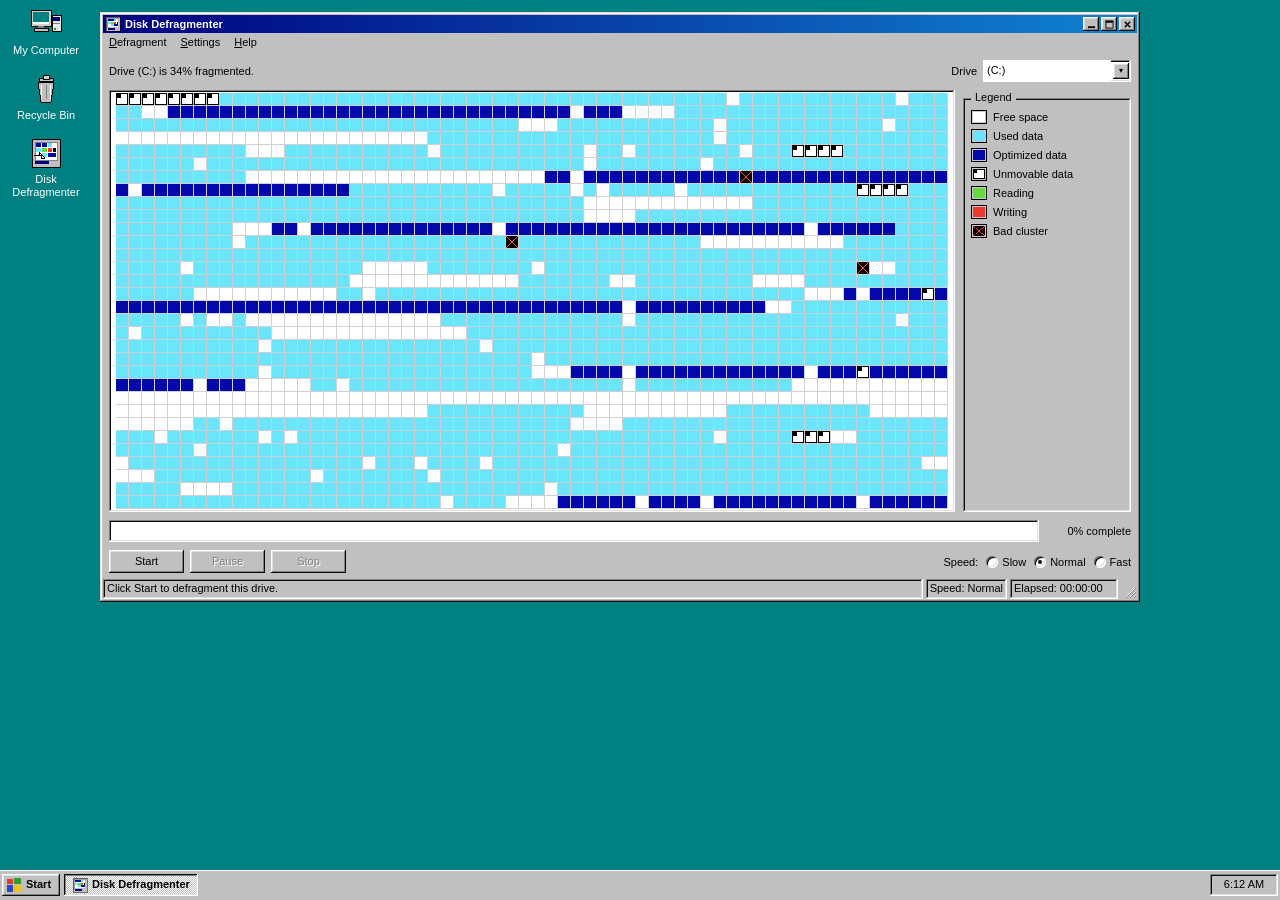
==== index.html @ 98533054 "Add the fake Windows 98 Disk Defragmenter. Static index, stylesheet, and script copied as-is so GitH" ====
<!DOCTYPE html>
<html lang="en">
<head>
  <meta charset="utf-8">
  <meta name="viewport" content="width=device-width, initial-scale=1">
  <title>Disk Defragmenter</title>
  <link rel="icon" href="data:image/svg+xml,%3Csvg xmlns='http://www.w3.org/2000/svg' viewBox='0 0 16 16'%3E%3Crect width='16' height='16' fill='%23000080'/%3E%3Crect x='1' y='1' width='6' height='6' fill='%236ae5fb'/%3E%3Crect x='9' y='1' width='6' height='6' fill='%230208aa'/%3E%3Crect x='1' y='9' width='6' height='6' fill='%2364d940'/%3E%3Crect x='9' y='9' width='6' height='6' fill='%23ea3a2e'/%3E%3C/svg%3E">
  <link rel="stylesheet" href="styles.css">
</head>
<body>
  <svg xmlns="http://www.w3.org/2000/svg" style="display:none" aria-hidden="true">
    <symbol id="i-pc" viewBox="0 0 32 32">
      <rect x="1" y="2" width="20" height="16" fill="#d4d0c8" stroke="#000" stroke-width="1"/>
      <rect x="3" y="4" width="16" height="10" fill="#008080"/>
      <rect x="3" y="14" width="16" height="2" fill="#fff"/>
      <rect x="8" y="18" width="6" height="2" fill="#808080"/>
      <rect x="4" y="20" width="14" height="3" fill="#c0c0c0" stroke="#000" stroke-width="1"/>
      <rect x="22" y="7" width="9" height="16" fill="#e4e4e4" stroke="#000" stroke-width="1"/>
      <rect x="23" y="9" width="7" height="4" fill="#000080"/>
      <rect x="23" y="15" width="7" height="1" fill="#808080"/>
      <rect x="23" y="17" width="7" height="1" fill="#fff"/>
      <rect x="24" y="20" width="2" height="2" fill="#18a018"/>
    </symbol>
    <symbol id="i-bin" viewBox="0 0 32 32">
      <rect x="9" y="5" width="14" height="3" fill="#c0c0c0" stroke="#000" stroke-width="1"/>
      <rect x="13" y="2" width="6" height="4" fill="#d4d0c8" stroke="#000" stroke-width="1"/>
      <path d="M8 9 H24 L21 29 H11 Z" fill="#c0c0c0" stroke="#000" stroke-width="1"/>
      <path d="M12 12 L11.2 26" stroke="#fff" stroke-width="1"/>
      <path d="M16 12 L16 26" stroke="#808080" stroke-width="1"/>
      <path d="M20 12 L20.8 26" stroke="#fff" stroke-width="1"/>
    </symbol>
    <symbol id="i-defrag" viewBox="0 0 32 32">
      <rect x="2" y="2" width="28" height="28" fill="#c0c0c0" stroke="#000" stroke-width="1"/>
      <rect x="5" y="5" width="22" height="18" fill="#fff" stroke="#808080" stroke-width="1"/>
      <rect x="6" y="6" width="5" height="4" fill="#0208aa"/>
      <rect x="12" y="6" width="5" height="4" fill="#0208aa"/>
      <rect x="18" y="6" width="4" height="4" fill="#6ae5fb"/>
      <rect x="23" y="6" width="3" height="4" fill="#fff"/>
      <rect x="6" y="11" width="5" height="4" fill="#6ae5fb"/>
      <rect x="12" y="11" width="5" height="4" fill="#64d940"/>
      <rect x="18" y="11" width="4" height="4" fill="#ea3a2e"/>
      <rect x="23" y="11" width="3" height="4" fill="#000"/>
      <rect x="6" y="16" width="5" height="4" fill="#fff"/>
      <rect x="12" y="16" width="5" height="4" fill="#6ae5fb"/>
      <rect x="18" y="16" width="8" height="4" fill="#0208aa"/>
      <rect x="5" y="24" width="14" height="3" fill="#000080"/>
    </symbol>
    <symbol id="i-defrag-link" viewBox="0 0 32 32">
      <use href="#i-defrag"/>
      <path d="M4 18 H11 V21 H15 L9 15 V18 H4 Z" fill="#fff" stroke="#000" stroke-width="1" stroke-linejoin="round"/>
    </symbol>
    <symbol id="i-floppy" viewBox="0 0 32 32">
      <rect x="6" y="3" width="20" height="26" fill="#d8d4c8" stroke="#000" stroke-width="1"/>
      <rect x="8" y="5" width="16" height="8" fill="#9aa0a8" stroke="#000" stroke-width="1"/>
      <rect x="14" y="6" width="4" height="5" fill="#c0c0c0"/>
      <rect x="8" y="16" width="16" height="10" fill="#f4f4f4" stroke="#808080" stroke-width="1"/>
      <rect x="11" y="19" width="10" height="2" fill="#000080"/>
    </symbol>
    <symbol id="i-hdd" viewBox="0 0 32 32">
      <rect x="4" y="8" width="24" height="16" fill="#d8d4c8" stroke="#000" stroke-width="1"/>
      <rect x="6" y="10" width="14" height="8" fill="#efefef" stroke="#808080" stroke-width="1"/>
      <rect x="8" y="12" width="8" height="2" fill="#000080"/>
      <rect x="22" y="12" width="3" height="3" fill="#18a018" stroke="#000" stroke-width="1"/>
      <rect x="6" y="20" width="20" height="1" fill="#fff"/>
    </symbol>
    <symbol id="i-start" viewBox="0 0 18 18">
      <rect x="1" y="2" width="7" height="6" fill="#e23b32"/>
      <rect x="9" y="1" width="8" height="7" fill="#2f9e32"/>
      <rect x="1" y="9" width="7" height="8" fill="#2a46c8"/>
      <rect x="9" y="9" width="8" height="8" fill="#f0c31f"/>
    </symbol>
    <symbol id="i-shut" viewBox="0 0 16 16">
      <rect x="1" y="2" width="14" height="10" fill="#c0c0c0" stroke="#000" stroke-width="1"/>
      <rect x="3" y="4" width="10" height="6" fill="#000080"/>
      <rect x="5" y="12" width="6" height="1" fill="#000"/>
      <rect x="3" y="13" width="10" height="2" fill="#808080" stroke="#000" stroke-width="1"/>
    </symbol>
    <symbol id="g-min" viewBox="0 0 10 10">
      <rect x="1" y="7" width="8" height="2" fill="#000"/>
    </symbol>
    <symbol id="g-max" viewBox="0 0 10 10">
      <rect x="1" y="1" width="8" height="8" fill="none" stroke="#000" stroke-width="1"/>
      <rect x="1" y="1" width="8" height="2" fill="#000"/>
    </symbol>
    <symbol id="g-restore" viewBox="0 0 10 10">
      <rect x="3" y="1" width="6" height="6" fill="#c0c0c0" stroke="#000" stroke-width="1"/>
      <rect x="3" y="1" width="6" height="2" fill="#000"/>
      <rect x="1" y="3" width="6" height="6" fill="#c0c0c0" stroke="#000" stroke-width="1"/>
      <rect x="1" y="3" width="6" height="2" fill="#000"/>
    </symbol>
    <symbol id="g-close" viewBox="0 0 10 10">
      <path d="M2 2 L8 8 M8 2 L2 8" stroke="#000" stroke-width="1.6" fill="none"/>
    </symbol>
  </svg>

  <div class="desktop" id="desktop">
    <div class="icons" id="icons">
      <button type="button" class="icon" data-icon="pc">
        <svg class="ico ico-lg" aria-hidden="true"><use href="#i-pc"/></svg>
        <span>My Computer</span>
      </button>
      <button type="button" class="icon" data-icon="bin">
        <svg class="ico ico-lg" aria-hidden="true"><use href="#i-bin"/></svg>
        <span>Recycle Bin</span>
      </button>
      <button type="button" class="icon" data-icon="defrag">
        <svg class="ico ico-lg" aria-hidden="true"><use href="#i-defrag-link"/></svg>
        <span>Disk Defragmenter</span>
      </button>
    </div>

    <section class="window active" id="winDefrag" aria-labelledby="titleText">
      <div class="title-bar" id="titleBar">
        <button type="button" class="title-icon" id="sysBtn" aria-label="System menu" aria-haspopup="menu" aria-expanded="false">
          <svg class="ico ico-sm" aria-hidden="true"><use href="#i-defrag"/></svg>
        </button>
        <div class="title-text" id="titleText">Disk Defragmenter</div>
        <div class="title-controls">
          <button type="button" class="title-btn" id="btnMin" aria-label="Minimize">
            <svg aria-hidden="true"><use href="#g-min"/></svg>
          </button>
          <button type="button" class="title-btn" id="btnMax" aria-label="Maximize">
            <svg id="glyphMax" aria-hidden="true"><use href="#g-max"/></svg>
            <svg id="glyphRestore" hidden aria-hidden="true"><use href="#g-restore"/></svg>
          </button>
          <button type="button" class="title-btn" id="btnClose" aria-label="Close">
            <svg aria-hidden="true"><use href="#g-close"/></svg>
          </button>
        </div>
      </div>
      <div class="menu-pop sys-menu" id="sysMenu" role="menu" hidden>
        <button type="button" role="menuitem" id="sysRestore" data-action="sys-restore" disabled>Restore</button>
        <button type="button" role="menuitem" disabled>Move</button>
        <button type="button" role="menuitem" disabled>Size</button>
        <button type="button" role="menuitem" data-action="sys-min">Minimize</button>
        <button type="button" role="menuitem" id="sysMax" data-action="sys-max">Maximize</button>
        <div class="menu-sep" role="separator"></div>
        <button type="button" role="menuitem" data-action="sys-close"><span class="acc">C</span>lose</button>
      </div>

      <div class="menu-bar">
        <div class="menu">
          <button type="button" class="menu-btn" id="menuDefrag" aria-expanded="false" aria-haspopup="menu"><span class="acc">D</span>efragment</button>
          <div class="menu-pop" role="menu" hidden>
            <button type="button" role="menuitem" id="mStart" data-action="start">Start</button>
            <button type="button" role="menuitem" id="mPause" data-action="pause" disabled>Pause</button>
            <button type="button" role="menuitem" id="mStop" data-action="stop" disabled>Stop</button>
            <div class="menu-sep" role="separator"></div>
            <button type="button" role="menuitem" data-action="exit">Exit</button>
          </div>
        </div>
        <div class="menu">
          <button type="button" class="menu-btn" id="menuSettings" aria-expanded="false" aria-haspopup="menu"><span class="acc">S</span>ettings</button>
          <div class="menu-pop" role="menu" hidden>
            <div class="menu-subwrap">
              <button type="button" class="submenu-item" aria-haspopup="menu">Speed<span class="arrow" aria-hidden="true">&#9654;</span></button>
              <div class="menu-pop submenu" role="menu" hidden>
                <button type="button" role="menuitemradio" data-speed="slow" aria-checked="false"><span class="mark" aria-hidden="true">&#10003;</span>Slow</button>
                <button type="button" role="menuitemradio" data-speed="normal" aria-checked="true"><span class="mark on" aria-hidden="true">&#10003;</span>Normal</button>
                <button type="button" role="menuitemradio" data-speed="fast" aria-checked="false"><span class="mark" aria-hidden="true">&#10003;</span>Fast</button>
              </div>
            </div>
            <div class="menu-sep" role="separator"></div>
            <button type="button" role="menuitem" id="mNew" data-action="new-map">New random layout</button>
          </div>
        </div>
        <div class="menu">
          <button type="button" class="menu-btn" id="menuHelp" aria-expanded="false" aria-haspopup="menu"><span class="acc">H</span>elp</button>
          <div class="menu-pop" role="menu" hidden>
            <button type="button" role="menuitem" data-action="about">About Disk Defragmenter...</button>
          </div>
        </div>
      </div>

      <div class="client">
        <div class="info-row">
          <div id="fragLine">Drive (C:) is --% fragmented.</div>
          <div class="drive-pick">
            <span class="drive-label">Drive</span>
            <div class="combo" id="driveCombo">
              <div class="combo-value" id="driveValue">(C:)</div>
              <button type="button" class="combo-btn" id="driveBtn" aria-haspopup="listbox" aria-expanded="false" aria-label="Select drive">&#9662;</button>
              <div class="combo-pop" id="drivePop" role="listbox" hidden>
                <button type="button" role="option" data-drive="A">3½ Floppy (A:)</button>
                <button type="button" role="option" data-drive="C" aria-selected="true">(C:)</button>
                <button type="button" role="option" data-drive="D">(D:)</button>
              </div>
            </div>
          </div>
        </div>

        <div class="map-row">
          <div class="map-well" id="mapWell">
            <canvas id="map" width="512" height="256" role="img" aria-label="Simulated cluster map. Colors match the legend. No real disk is shown."></canvas>
          </div>
          <fieldset class="group legend">
            <legend>Legend</legend>
            <div class="legend-item"><canvas class="swatch" data-state="free" width="16" height="14"></canvas><span>Free space</span></div>
            <div class="legend-item"><canvas class="swatch" data-state="used" width="16" height="14"></canvas><span>Used data</span></div>
            <div class="legend-item"><canvas class="swatch" data-state="opt" width="16" height="14"></canvas><span>Optimized data</span></div>
            <div class="legend-item"><canvas class="swatch" data-state="unmov" width="16" height="14"></canvas><span>Unmovable data</span></div>
            <div class="legend-item"><canvas class="swatch" data-state="read" width="16" height="14"></canvas><span>Reading</span></div>
            <div class="legend-item"><canvas class="swatch" data-state="write" width="16" height="14"></canvas><span>Writing</span></div>
            <div class="legend-item"><canvas class="swatch" data-state="bad" width="16" height="14"></canvas><span>Bad cluster</span></div>
          </fieldset>
        </div>

        <div class="progress-row">
          <div class="progress-well" aria-hidden="true">
            <div class="progress-clip" id="progressClip">
              <div class="progress-chunks"></div>
            </div>
          </div>
          <div id="pct">0% complete</div>
        </div>

        <div class="controls">
          <button type="button" class="cmd" id="btnStart">Start</button>
          <button type="button" class="cmd" id="btnPause" disabled>Pause</button>
          <button type="button" class="cmd" id="btnStop" disabled>Stop</button>
          <div class="speed" role="radiogroup" aria-label="Speed">
            <span>Speed:</span>
            <label><input type="radio" name="speed" value="slow">Slow</label>
            <label><input type="radio" name="speed" value="normal" checked>Normal</label>
            <label><input type="radio" name="speed" value="fast">Fast</label>
          </div>
        </div>
      </div>

      <div class="status-bar">
        <div class="status-field status-main" id="statusText">Click Start to defragment this drive.</div>
        <div class="status-field" id="speedText">Speed: Normal</div>
        <div class="status-field elapsed" id="elapsedText">Elapsed: 00:00:00</div>
        <div class="resize-grip" id="grip" title="Resize" aria-hidden="true">
          <svg viewBox="0 0 12 12" width="12" height="12">
            <path d="M11 1 L1 11 M11 5 L5 11 M11 9 L9 11" stroke="#808080" fill="none"/>
            <path d="M10 1 L1 10 M10 5 L5 10 M10 9 L9 10" stroke="#fff" fill="none"/>
          </svg>
        </div>
      </div>
    </section>

    <section class="window" id="winPc" hidden aria-labelledby="pcTitle">
      <div class="title-bar" id="pcTitleBar">
        <svg class="ico ico-sm" aria-hidden="true"><use href="#i-pc"/></svg>
        <div class="title-text" id="pcTitle">My Computer</div>
        <div class="title-controls">
          <button type="button" class="title-btn" id="pcMin" aria-label="Minimize">
            <svg aria-hidden="true"><use href="#g-min"/></svg>
          </button>
          <button type="button" class="title-btn" disabled aria-label="Maximize">
            <svg aria-hidden="true"><use href="#g-max"/></svg>
          </button>
          <button type="button" class="title-btn" id="pcClose" aria-label="Close">
            <svg aria-hidden="true"><use href="#g-close"/></svg>
          </button>
        </div>
      </div>
      <div class="menu-bar">
        <div class="menu">
          <button type="button" class="menu-btn" aria-expanded="false" aria-haspopup="menu"><span class="acc">F</span>ile</button>
          <div class="menu-pop" role="menu" hidden>
            <button type="button" role="menuitem" data-action="close-pc">Close</button>
          </div>
        </div>
      </div>
      <div class="client">
        <div class="explorer" id="explorer">
          <button type="button" class="drive" data-drive-open="A">
            <svg class="ico ico-lg" aria-hidden="true"><use href="#i-floppy"/></svg>
            <span>3½ Floppy (A:)</span>
          </button>
          <button type="button" class="drive" data-drive-open="C">
            <svg class="ico ico-lg" aria-hidden="true"><use href="#i-hdd"/></svg>
            <span>(C:)</span>
          </button>
          <button type="button" class="drive" data-drive-open="D">
            <svg class="ico ico-lg" aria-hidden="true"><use href="#i-hdd"/></svg>
            <span>(D:)</span>
          </button>
        </div>
      </div>
      <div class="status-bar">
        <div class="status-field status-main">3 object(s)</div>
        <div class="status-field">My Computer</div>
      </div>
    </section>

    <div class="taskbar">
      <div class="start-anchor">
        <button type="button" id="startBtn" aria-haspopup="menu" aria-expanded="false">
          <svg class="ico ico-sm" aria-hidden="true"><use href="#i-start"/></svg>
          <span>Start</span>
        </button>
        <div class="start-menu" id="startMenu" role="menu" hidden>
          <div class="start-stripe" aria-hidden="true"><span>Windows <strong>98</strong></span></div>
          <div class="start-items">
            <button type="button" data-action="open-defrag">
              <svg class="ico ico-sm" aria-hidden="true"><use href="#i-defrag"/></svg>
              <span>Disk Defragmenter</span>
            </button>
            <div class="menu-sep" role="separator"></div>
            <button type="button" data-action="shutdown">
              <svg class="ico ico-sm" aria-hidden="true"><use href="#i-shut"/></svg>
              <span>Shut Down...</span>
            </button>
          </div>
        </div>
      </div>
      <div class="tasks">
        <button type="button" class="task-btn" id="taskDefrag" aria-pressed="true">
          <svg class="ico ico-sm" aria-hidden="true"><use href="#i-defrag"/></svg>
          <span id="taskDefragLabel">Disk Defragmenter</span>
        </button>
        <button type="button" class="task-btn" id="taskPc" hidden aria-pressed="false">
          <svg class="ico ico-sm" aria-hidden="true"><use href="#i-pc"/></svg>
          <span>My Computer</span>
        </button>
      </div>
      <div class="tray">
        <time id="clock" datetime="">12:00 PM</time>
      </div>
    </div>
  </div>

  <div id="shade" hidden></div>

  <div class="window dialog" id="dlgAbout" role="dialog" aria-modal="true" aria-labelledby="aboutHeading" hidden data-close="ok">
    <div class="title-bar">
      <svg class="ico ico-sm" aria-hidden="true"><use href="#i-defrag"/></svg>
      <div class="title-text" id="aboutHeading">About Disk Defragmenter</div>
      <div class="title-controls">
        <button type="button" class="title-btn" data-dlg-x aria-label="Close">
          <svg aria-hidden="true"><use href="#g-close"/></svg>
        </button>
      </div>
    </div>
    <div class="dialog-body">
      <div class="dialog-row">
        <svg class="ico ico-lg" aria-hidden="true"><use href="#i-defrag"/></svg>
        <div class="about-copy">
          <strong>Disk Defragmenter</strong><br>
          A Windows 98-style toy.<br><br>
          The cluster map is a random picture. Blocks jump around for show. This program does not read or write a disk, and it does not defragment anything.<br><br>
          Toy build 4.10
        </div>
      </div>
      <div class="dialog-actions">
        <button type="button" class="cmd" data-default data-dlg-x>OK</button>
      </div>
    </div>
  </div>

  <div class="window dialog" id="dlgDone" role="dialog" aria-modal="true" aria-labelledby="doneHeading" hidden data-close="ok">
    <div class="title-bar">
      <svg class="ico ico-sm" aria-hidden="true"><use href="#i-defrag"/></svg>
      <div class="title-text" id="doneHeading">Disk Defragmenter</div>
      <div class="title-controls">
        <button type="button" class="title-btn" data-dlg-x aria-label="Close">
          <svg aria-hidden="true"><use href="#g-close"/></svg>
        </button>
      </div>
    </div>
    <div class="dialog-body">
      <div class="dialog-row">
        <svg class="ico ico-lg" aria-hidden="true"><use href="#i-defrag"/></svg>
        <div class="about-copy" id="doneBody">Defragmentation is complete.</div>
      </div>
      <div class="dialog-actions">
        <button type="button" class="cmd" data-default data-dlg-x>OK</button>
      </div>
    </div>
  </div>

  <div class="window dialog" id="dlgMsg" role="dialog" aria-modal="true" aria-labelledby="msgTitle" hidden data-close="ok">
    <div class="title-bar">
      <div class="title-text" id="msgTitle">Disk Defragmenter</div>
      <div class="title-controls">
        <button type="button" class="title-btn" data-dlg-x aria-label="Close">
          <svg aria-hidden="true"><use href="#g-close"/></svg>
        </button>
      </div>
    </div>
    <div class="dialog-body">
      <div class="about-copy" id="msgText"></div>
      <div class="dialog-actions">
        <button type="button" class="cmd" id="msgOk" data-default data-dlg-x>OK</button>
      </div>
    </div>
  </div>

  <div class="window dialog" id="dlgShut" role="dialog" aria-modal="true" aria-labelledby="shutHeading" hidden data-close="cancel">
    <div class="title-bar">
      <div class="title-text" id="shutHeading">Shut Down Windows</div>
      <div class="title-controls">
        <button type="button" class="title-btn" data-dlg-x aria-label="Close">
          <svg aria-hidden="true"><use href="#g-close"/></svg>
        </button>
      </div>
    </div>
    <div class="dialog-body">
      <div>What do you want the computer to do?</div>
      <div class="shut-options">
        <label><input type="radio" name="shut" value="shut" checked>Shut down</label>
        <label><input type="radio" name="shut" value="restart">Restart</label>
        <label><input type="radio" name="shut" value="dos">Restart in MS-DOS mode</label>
      </div>
      <div class="dialog-actions dialog-actions-end">
        <button type="button" class="cmd" id="shutOk" data-default>OK</button>
        <button type="button" class="cmd" data-dlg-x>Cancel</button>
        <button type="button" class="cmd" id="shutHelp">Help</button>
      </div>
    </div>
  </div>

  <div class="safe" id="safe" hidden>
    <div class="safe-card">
      <svg class="safe-logo" viewBox="0 0 36 36" width="48" height="48" aria-hidden="true">
        <rect x="1" y="2" width="15" height="14" fill="#e23b32"/>
        <rect x="18" y="1" width="16" height="15" fill="#2f9e32"/>
        <rect x="1" y="18" width="15" height="16" fill="#2a46c8"/>
        <rect x="18" y="18" width="16" height="16" fill="#f0c31f"/>
      </svg>
      <p class="safe-line">It's now safe to turn off your computer.</p>
      <p class="safe-hint">Click to return to the desktop.</p>
    </div>
  </div>

  <div class="dos" id="dos" hidden tabindex="-1">
    <p>MS-DOS mode is not really here.</p>
    <p></p>
    <p>C:\&gt;<span class="blink">_</span></p>
    <p class="dos-hint">Press any key to return.</p>
  </div>

  <div class="reboot" id="reboot" hidden></div>
  <div id="tip" class="tip" hidden></div>
  <div id="live" class="sr" aria-live="polite"></div>

  <noscript>
    <p class="noscript">This toy needs JavaScript to move the blocks around.</p>
  </noscript>
  <script src="defrag.js"></script>
</body>
</html>
---- styles.css ----
/* Windows 98 desktop chrome. Bevels are the 2px highlight/shadow stacks
   used by that shell. Cluster colors live in defrag.js and match the legend. */

:root {
  color-scheme: light;
  --face: #c0c0c0;
  --face-lite: #dfdfdf;
  --hilite: #fff;
  --shadow: #808080;
  --dark: #0a0a0a;
  --navy: #000080;
  --desktop: #008080;
  --raised: inset -1px -1px #0a0a0a, inset 1px 1px #fff, inset -2px -2px #808080, inset 2px 2px #dfdfdf;
  --sunken: inset -1px -1px #fff, inset 1px 1px #808080, inset -2px -2px #dfdfdf, inset 2px 2px #0a0a0a;
  --window: inset -1px -1px #0a0a0a, inset 1px 1px #dfdfdf, inset -2px -2px #808080, inset 2px 2px #fff;
  font-family: Tahoma, "Microsoft Sans Serif", "Liberation Sans", sans-serif;
  font-size: 11px;
}

* { box-sizing: border-box; }

html, body {
  margin: 0;
  height: 100%;
  overflow: hidden;
  background: var(--desktop);
}

body {
  user-select: none;
  cursor: default;
}

button, label, input { font: inherit; color: inherit; }

button {
  background: var(--face);
  border: none;
  border-radius: 0;
  box-shadow: var(--raised);
  padding: 4px 12px;
  min-height: 23px;
  line-height: 1.2;
  cursor: default;
}

button:active:not(:disabled) {
  box-shadow: var(--sunken);
  padding: 5px 11px 3px 13px;
}

button:focus { outline: none; }

button:focus-visible {
  outline: 1px dotted #000;
  outline-offset: -4px;
}

button:disabled {
  color: var(--shadow);
  text-shadow: 1px 1px 0 #fff;
}

[hidden] { display: none !important; }

.sr {
  position: absolute;
  width: 1px;
  height: 1px;
  padding: 0;
  margin: -1px;
  overflow: hidden;
  clip: rect(0, 0, 0, 0);
  white-space: nowrap;
  border: 0;
}

.desktop {
  position: relative;
  height: 100%;
  background: var(--desktop);
  overflow: hidden;
}

/* ---- desktop icons ---- */

.icons {
  position: absolute;
  z-index: 1;
  top: 6px;
  left: 6px;
  width: 84px;
  display: flex;
  flex-direction: column;
  gap: 10px;
}

.icon {
  width: 80px;
  display: flex;
  flex-direction: column;
  align-items: center;
  gap: 3px;
  padding: 2px;
  background: transparent;
  box-shadow: none;
  color: #fff;
  min-height: 0;
}

.icon:active { box-shadow: none; padding: 2px; }

.icon span {
  display: block;
  text-align: center;
  line-height: 1.15;
  padding: 1px 3px 2px;
  max-width: 78px;
}

.icon.selected span {
  background: var(--navy);
  color: #fff;
}

.icon:focus-visible {
  outline: 1px dotted #fff;
  outline-offset: 1px;
}

.ico-lg { width: 32px; height: 32px; display: block; }
.ico-sm { width: 16px; height: 16px; display: block; }
.icon svg, .ico { shape-rendering: crispEdges; }

/* ---- windows ---- */

.window {
  position: absolute;
  z-index: 5;
  display: flex;
  flex-direction: column;
  background: var(--face);
  color: #000;
  box-shadow: var(--window);
  padding: 3px;
}

.window.active { z-index: 6; }

#winDefrag {
  left: 100px;
  top: 12px;
  width: min(1040px, calc(100vw - 120px));
}

#winDefrag.maximized {
  left: 0 !important;
  top: 0 !important;
  width: 100% !important;
  height: calc(100% - 30px) !important;
}

#winPc {
  left: 196px;
  top: 72px;
  width: 420px;
  height: 280px;
}

.title-bar {
  display: flex;
  align-items: center;
  gap: 3px;
  height: 18px;
  padding: 2px 2px 2px 2px;
  background: linear-gradient(90deg, #000080, #1084d0);
  color: #fff;
  font-weight: 700;
  flex: none;
}

.window:not(.active) .title-bar {
  background: #808080;
  color: #c0c0c0;
}

.dialog .title-bar,
.window.dialog .title-bar {
  background: linear-gradient(90deg, #000080, #1084d0);
  color: #fff;
}

.dialog.flash .title-bar { background: #000; }

.title-text {
  flex: 1;
  min-width: 0;
  overflow: hidden;
  white-space: nowrap;
  text-overflow: ellipsis;
  font-size: 11px;
  line-height: 14px;
  padding-left: 1px;
}

.title-icon {
  width: 16px;
  height: 16px;
  min-height: 0;
  padding: 0;
  background: transparent;
  box-shadow: none;
  display: grid;
  place-items: center;
}

.title-icon:active,
.title-icon:focus-visible { box-shadow: none; padding: 0; outline-offset: -2px; }

.title-controls { display: flex; gap: 2px; flex: none; }

.title-btn {
  width: 16px;
  height: 14px;
  min-height: 0;
  padding: 0;
  display: grid;
  place-items: center;
}

.title-btn svg { width: 9px; height: 9px; display: block; pointer-events: none; }

.title-btn:active:not(:disabled) {
  padding: 0;
  box-shadow: var(--sunken);
}

.title-btn:active:not(:disabled) svg { transform: translate(1px, 1px); }

.title-btn:disabled {
  text-shadow: none;
  filter: grayscale(1) opacity(0.55);
}

.menu-bar {
  display: flex;
  align-items: center;
  gap: 2px;
  padding: 1px 0 2px;
  flex: none;
}

.menu { position: relative; }

.menu-btn {
  box-shadow: none;
  background: transparent;
  min-height: 18px;
  padding: 2px 6px;
}

.menu-btn:active { padding: 2px 6px; box-shadow: var(--sunken); }

.menu-btn[aria-expanded="true"] {
  box-shadow: var(--sunken);
  background: var(--face);
}

.menu-pop {
  position: absolute;
  top: 100%;
  left: 0;
  min-width: 168px;
  background: var(--face);
  color: #000;
  box-shadow: var(--window);
  padding: 2px;
  z-index: 8;
  display: flex;
  flex-direction: column;
}

.sys-menu { top: 20px; left: 2px; min-width: 148px; }

.menu-pop button {
  position: relative;
  box-shadow: none;
  background: transparent;
  text-align: left;
  padding: 4px 16px 4px 22px;
  min-height: 0;
}

.menu-pop button:active:not(:disabled) { padding: 4px 16px 4px 22px; box-shadow: none; }

.menu-pop button:hover:not(:disabled),
.menu-pop button:focus-visible:not(:disabled) {
  background: var(--navy);
  color: #fff;
  outline: none;
}

.menu-pop button:disabled:hover { background: transparent; color: var(--shadow); }

.menu-sep {
  height: 0;
  margin: 3px 2px;
  border-top: 1px solid var(--shadow);
  border-bottom: 1px solid var(--hilite);
}

.mark {
  position: absolute;
  left: 6px;
  top: 3px;
  width: 12px;
  visibility: hidden;
}

.mark.on { visibility: visible; }

.acc { text-decoration: underline; text-underline-offset: 1px; }

.menu-subwrap { position: relative; }

.submenu-item {
  display: flex;
  align-items: center;
  width: 100%;
}

.arrow { margin-left: auto; font-size: 8px; }

.submenu {
  top: -3px;
  left: 100%;
  min-width: 120px;
}

.client {
  display: flex;
  flex-direction: column;
  gap: 8px;
  padding: 6px 6px 4px;
  flex: 1 1 auto;
  min-height: 0;
}

.info-row {
  display: flex;
  align-items: center;
  justify-content: space-between;
  gap: 8px;
  flex: none;
}

.drive-pick {
  display: flex;
  align-items: center;
  gap: 6px;
  flex: none;
}

.combo {
  position: relative;
  display: flex;
  align-items: stretch;
  width: 148px;
  height: 22px;
  background: #fff;
  box-shadow: var(--sunken);
}

.combo-value {
  flex: 1;
  min-width: 0;
  padding: 3px 4px;
  line-height: 14px;
  background: #fff;
  overflow: hidden;
  white-space: nowrap;
}

.combo-btn {
  width: 16px;
  min-height: 0;
  height: 16px;
  padding: 0;
  margin: 2px;
  align-self: center;
  font-size: 8px;
  line-height: 1;
}

.combo-btn:active:not(:disabled) { padding: 0; }

.combo-pop {
  position: absolute;
  z-index: 7;
  top: 100%;
  left: 0;
  right: 0;
  background: #fff;
  border: 1px solid #000;
  display: flex;
  flex-direction: column;
}

.combo-pop button {
  box-shadow: none;
  background: #fff;
  color: #000;
  text-align: left;
  text-shadow: none;
  min-height: 0;
  padding: 3px 6px;
}

.combo-pop button:active { padding: 3px 6px; box-shadow: none; }

.combo-pop button[aria-selected="true"],
.combo-pop button:hover {
  background: var(--navy);
  color: #fff;
}

.map-row {
  display: flex;
  gap: 8px;
  align-items: stretch;
  flex: 0 0 auto;
  min-height: 0;
}

.map-well {
  flex: 1 1 auto;
  min-width: 0;
  background: #fff;
  box-shadow: var(--sunken);
  padding: 3px;
  display: flex;
  align-items: center;
  justify-content: center;
}

#winDefrag.sized .map-row,
#winDefrag.maximized .map-row,
#winDefrag.sized .client,
#winDefrag.maximized .client {
  flex: 1 1 auto;
  min-height: 0;
}

#winDefrag.sized .map-well,
#winDefrag.maximized .map-well {
  min-height: 0;
}

#map {
  image-rendering: pixelated;
  image-rendering: crisp-edges;
  background: #fff;
  display: block;
}

.group {
  position: relative;
  margin: 8px 0 0;
  padding: 12px 8px 8px;
  border: none;
  min-inline-size: 0;
}

.group::before {
  content: "";
  position: absolute;
  inset: 0;
  border-top: 1px solid var(--shadow);
  border-left: 1px solid var(--shadow);
  border-bottom: 1px solid var(--hilite);
  border-right: 1px solid var(--hilite);
  pointer-events: none;
}

.group::after {
  content: "";
  position: absolute;
  inset: 1px;
  border-top: 1px solid var(--dark);
  border-left: 1px solid var(--dark);
  border-bottom: 1px solid var(--face-lite);
  border-right: 1px solid var(--face-lite);
  pointer-events: none;
}

.group legend {
  position: absolute;
  top: -7px;
  left: 8px;
  padding: 0 4px;
  background: var(--face);
  z-index: 1;
}

.legend {
  flex: 0 0 168px;
  display: flex;
  flex-direction: column;
  gap: 5px;
}

.legend-item {
  display: flex;
  align-items: center;
  gap: 6px;
  position: relative;
  z-index: 1;
  line-height: 1.15;
}

canvas.swatch {
  width: 16px;
  height: 14px;
  border: 1px solid #000;
  background: #fff;
  flex: none;
  image-rendering: pixelated;
}

.progress-row {
  display: flex;
  align-items: center;
  gap: 8px;
  flex: none;
}

.progress-well {
  position: relative;
  flex: 1;
  height: 22px;
  background: #fff;
  box-shadow: var(--sunken);
  padding: 3px;
}

.progress-clip {
  height: 100%;
  width: 0%;
  overflow: hidden;
  position: relative;
}

.progress-chunks {
  position: absolute;
  left: 0;
  top: 0;
  bottom: 0;
  width: 2400px;
  background: repeating-linear-gradient(90deg, #000080 0 8px, transparent 8px 10px);
}

#pct {
  width: 84px;
  text-align: right;
  flex: none;
}

.controls {
  display: flex;
  align-items: center;
  gap: 6px;
  flex-wrap: wrap;
  flex: none;
}

.cmd { min-width: 75px; }

.speed {
  margin-left: auto;
  display: flex;
  align-items: center;
  gap: 8px;
  flex-wrap: wrap;
}

.speed label {
  display: inline-flex;
  align-items: center;
  gap: 4px;
}

.speed label:focus-within { outline: 1px dotted #000; }

input[type="radio"] {
  appearance: none;
  width: 12px;
  height: 12px;
  margin: 0;
  border-radius: 50%;
  background: #fff;
  box-shadow: var(--sunken);
  display: grid;
  place-items: center;
  flex: none;
}

input[type="radio"]::after {
  content: "";
  width: 4px;
  height: 4px;
  border-radius: 50%;
  background: transparent;
}

input[type="radio"]:checked::after { background: #000; }

input[type="radio"]:focus-visible { outline: 1px dotted #000; outline-offset: 2px; }

.status-bar {
  display: flex;
  align-items: stretch;
  gap: 3px;
  margin-top: 2px;
  flex: none;
  min-height: 20px;
}

.status-field {
  box-shadow: var(--sunken);
  padding: 2px 4px;
  line-height: 14px;
  min-height: 18px;
  background: var(--face);
}

.status-main {
  flex: 1;
  min-width: 0;
  overflow: hidden;
  white-space: nowrap;
  text-overflow: ellipsis;
}

.elapsed { flex: none; min-width: 108px; }

.resize-grip {
  width: 16px;
  flex: none;
  display: grid;
  place-items: end;
  cursor: nwse-resize;
  align-self: end;
}

.explorer {
  flex: 1;
  min-height: 0;
  background: #fff;
  box-shadow: var(--sunken);
  padding: 10px;
  display: flex;
  gap: 8px;
  align-content: flex-start;
  color: #000;
}

.drive {
  width: 84px;
  background: transparent;
  box-shadow: none;
  color: #000;
  display: flex;
  flex-direction: column;
  align-items: center;
  gap: 4px;
  padding: 4px;
  min-height: 0;
}

.drive:active { box-shadow: none; padding: 4px; }

.drive span {
  text-align: center;
  line-height: 1.15;
  padding: 1px 2px;
}

.drive.selected span { background: var(--navy); color: #fff; }

/* ---- taskbar ---- */

.taskbar {
  position: absolute;
  z-index: 20;
  left: 0;
  right: 0;
  bottom: 0;
  height: 30px;
  background: var(--face);
  color: #000;
  box-shadow: inset 0 1px 0 #fff;
  display: flex;
  align-items: center;
  gap: 4px;
  padding: 2px 2px 2px 2px;
}

.start-anchor { position: relative; flex: none; }

#startBtn {
  display: inline-flex;
  align-items: center;
  gap: 4px;
  font-weight: 700;
  min-width: 58px;
  height: 22px;
  min-height: 0;
  padding: 2px 8px 2px 4px;
}

#startBtn[aria-expanded="true"],
#startBtn:active {
  box-shadow: var(--sunken);
  padding: 3px 7px 1px 5px;
}

.start-menu {
  position: absolute;
  left: 0;
  bottom: calc(100% + 2px);
  display: flex;
  flex-direction: row;
  width: 230px;
  background: var(--face);
  color: #000;
  box-shadow: var(--window);
  padding: 2px 2px 2px 0;
  z-index: 2;
}

.start-stripe {
  width: 23px;
  flex: none;
  writing-mode: vertical-rl;
  transform: rotate(180deg);
  display: flex;
  align-items: center;
  justify-content: flex-end;
  background: linear-gradient(#1084d0, #000080);
  color: #d0d0d0;
  font-weight: 700;
  font-size: 13px;
  letter-spacing: 0.4px;
  padding: 8px 0;
}

.start-stripe strong {
  color: #fff;
  font-size: 16px;
  font-weight: 700;
  margin-left: 4px;
}

.start-items {
  flex: 1;
  display: flex;
  flex-direction: column;
  padding: 2px;
  min-width: 0;
}

.start-items button {
  display: flex;
  align-items: center;
  gap: 8px;
  box-shadow: none;
  background: transparent;
  text-align: left;
  min-height: 32px;
  padding: 4px 10px 4px 6px;
}

.start-items button:active { box-shadow: none; padding: 4px 10px 4px 6px; }

.start-items button:hover,
.start-items button:focus-visible {
  background: var(--navy);
  color: #fff;
  outline: none;
}

.tasks {
  display: flex;
  gap: 4px;
  flex: 1;
  min-width: 0;
}

.task-btn {
  max-width: 180px;
  min-width: 0;
  height: 22px;
  min-height: 0;
  padding: 2px 8px;
  display: inline-flex;
  align-items: center;
  gap: 4px;
  text-align: left;
}

.task-btn span {
  overflow: hidden;
  text-overflow: ellipsis;
  white-space: nowrap;
}

.task-btn:active { padding: 2px 8px; }

.task-btn[aria-pressed="true"] {
  box-shadow: inset -1px -1px #fff, inset 1px 1px #0a0a0a, inset -2px -2px #dfdfdf, inset 2px 2px #808080;
  background-image: repeating-conic-gradient(#c0c0c0 0% 25%, #fff 0% 50%);
  background-size: 2px 2px;
  font-weight: 700;
}

.tray {
  flex: none;
  box-shadow: var(--sunken);
  padding: 2px 8px;
  min-width: 68px;
  text-align: center;
  line-height: 16px;
  height: 22px;
}

/* ---- dialogs and full-screen bits ---- */

#shade {
  position: fixed;
  inset: 0;
  z-index: 35;
  background: transparent;
}

.dialog {
  position: fixed;
  z-index: 40;
  left: 50%;
  top: 42%;
  transform: translate(-50%, -50%);
  width: 420px;
}

#dlgMsg { width: 360px; }
#dlgShut { width: 400px; }

.dialog-body {
  padding: 12px 14px 12px;
  display: flex;
  flex-direction: column;
  gap: 12px;
}

.dialog-row { display: flex; gap: 12px; align-items: flex-start; }

.about-copy { line-height: 1.35; }

.dialog-actions {
  display: flex;
  justify-content: center;
  gap: 6px;
}

.dialog-actions-end { justify-content: flex-end; }

.shut-options {
  display: flex;
  flex-direction: column;
  gap: 6px;
  padding-left: 18px;
}

.shut-options label {
  display: flex;
  align-items: center;
  gap: 6px;
}

.safe {
  position: fixed;
  inset: 0;
  z-index: 80;
  background-color: #c45c00;
  background-image:
    radial-gradient(ellipse at 50% 42%, rgba(255, 196, 96, 0.45), transparent 55%),
    repeating-linear-gradient(0deg, rgba(0, 0, 0, 0.04) 0 1px, transparent 1px 3px);
  display: flex;
  align-items: center;
  justify-content: center;
  text-align: center;
}

.safe-card { color: #000; padding: 24px; }

.safe-line {
  margin: 18px 0 0;
  font-size: 22px;
  font-weight: 400;
  letter-spacing: 0.2px;
}

.safe-hint { margin: 14px 0 0; font-size: 12px; }

.dos {
  position: fixed;
  inset: 0;
  z-index: 80;
  background: #000;
  color: #c0c0c0;
  font-family: "Liberation Mono", "Cascadia Mono", monospace;
  font-size: 16px;
  line-height: 1.45;
  padding: 28px 32px;
}

.dos p { margin: 0; }

.dos-hint { margin-top: 24px !important; color: #808080; }

.blink { animation: blink 1.06s steps(1) infinite; }

@keyframes blink { 50% { opacity: 0; } }

@media (prefers-reduced-motion: reduce) {
  .blink { animation: none; }
}

.reboot {
  position: fixed;
  inset: 0;
  z-index: 80;
  background: #000;
}

.tip {
  position: fixed;
  z-index: 30;
  background: #ffffe1;
  color: #000;
  border: 1px solid #000;
  padding: 2px 5px 3px;
  pointer-events: none;
  white-space: pre;
  line-height: 1.3;
}

.noscript {
  position: fixed;
  z-index: 90;
  left: 16px;
  top: 16px;
  background: var(--face);
  color: #000;
  box-shadow: var(--window);
  padding: 12px;
}

@container (max-width: 640px) {
  .map-row { flex-direction: column; }
  .legend {
    flex: none;
    width: auto;
    flex-direction: row;
    flex-wrap: wrap;
    gap: 4px 12px;
  }
}

#winDefrag { container-type: inline-size; }

@media (max-width: 820px) {
  .icons { display: none; }
  #winDefrag {
    left: 8px;
    top: 8px;
    width: calc(100vw - 16px);
  }
}
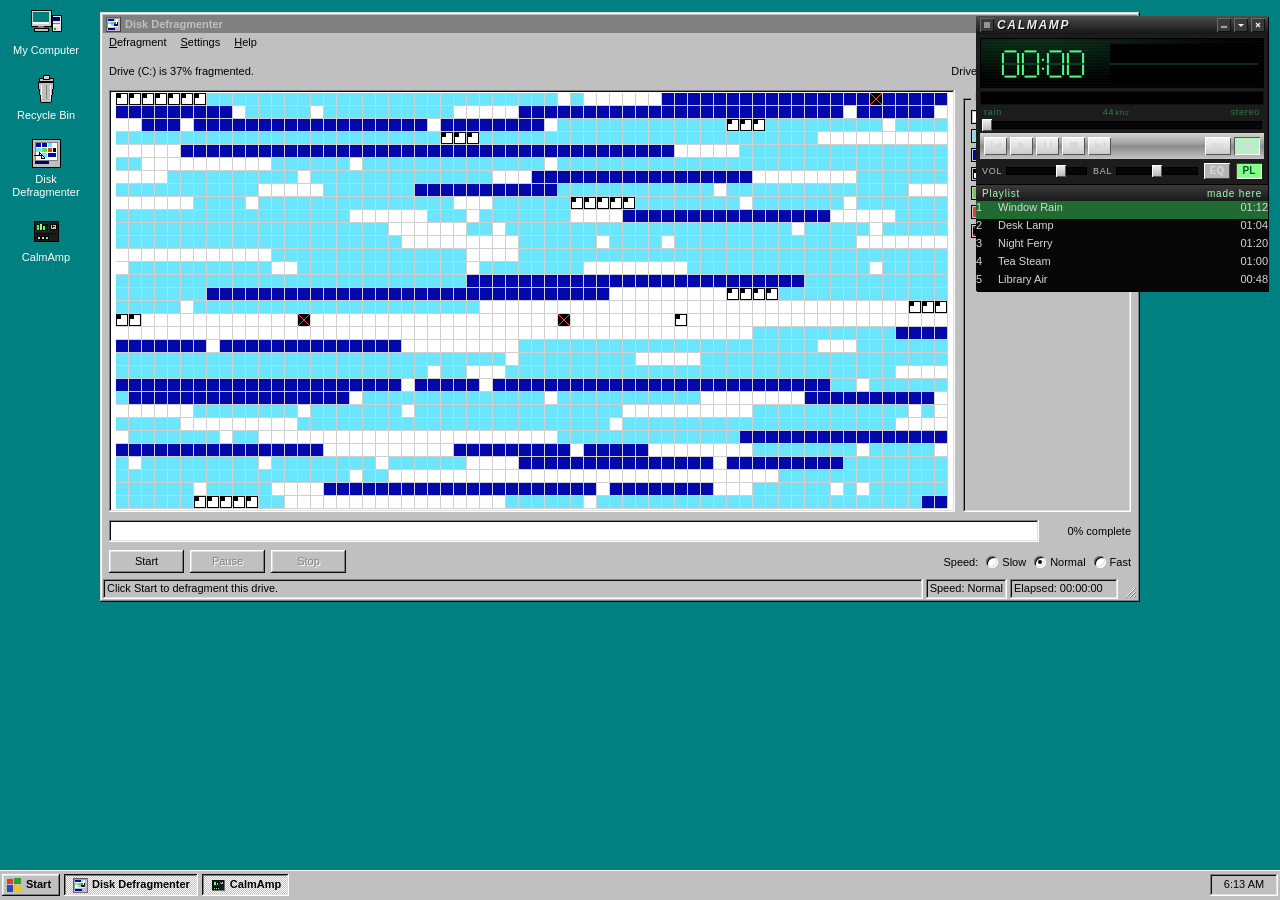
==== commit fae67618: "Add CalmAmp, a Winamp-style player for soft synthesized music. The desktop gets a player that makes " ====
--- a/index.html
+++ b/index.html
@@ -75,6 +75,19 @@
       <rect x="5" y="12" width="6" height="1" fill="#000"/>
       <rect x="3" y="13" width="10" height="2" fill="#808080" stroke="#000" stroke-width="1"/>
     </symbol>
+    <symbol id="i-amp" viewBox="0 0 32 32">
+      <rect x="4" y="6" width="24" height="20" fill="#1b1b1b" stroke="#000" stroke-width="1"/>
+      <rect x="6" y="8" width="12" height="8" fill="#04160c" stroke="#0c3b22" stroke-width="1"/>
+      <rect x="7" y="10" width="2" height="5" fill="#3cff6e"/>
+      <rect x="10" y="9" width="2" height="6" fill="#d6e35a"/>
+      <rect x="13" y="11" width="2" height="4" fill="#3cff6e"/>
+      <rect x="20" y="9" width="6" height="5" fill="#c8c8c8" stroke="#000" stroke-width="1"/>
+      <path d="M22 10 L22 13 L25 11.5 Z" fill="#111"/>
+      <rect x="6" y="18" width="20" height="2" fill="#111"/>
+      <rect x="7" y="21" width="3" height="3" fill="#d0d0d0" stroke="#000" stroke-width="1"/>
+      <rect x="11" y="21" width="3" height="3" fill="#d0d0d0" stroke="#000" stroke-width="1"/>
+      <rect x="15" y="21" width="3" height="3" fill="#3cff6e" stroke="#000" stroke-width="1"/>
+    </symbol>
     <symbol id="g-min" viewBox="0 0 10 10">
       <rect x="1" y="7" width="8" height="2" fill="#000"/>
     </symbol>
@@ -107,6 +120,10 @@
         <svg class="ico ico-lg" aria-hidden="true"><use href="#i-defrag-link"/></svg>
         <span>Disk Defragmenter</span>
       </button>
+      <button type="button" class="icon" data-icon="amp">
+        <svg class="ico ico-lg" aria-hidden="true"><use href="#i-amp"/></svg>
+        <span>CalmAmp</span>
+      </button>
     </div>
 
     <section class="window active" id="winDefrag" aria-labelledby="titleText">
@@ -286,6 +303,85 @@
       </div>
     </section>
 
+    <section class="window amp" id="winAmp" hidden tabindex="-1" aria-labelledby="ampLogo">
+      <div class="amp-title" id="ampTitleBar">
+        <button type="button" class="amp-winbtn" id="ampMenuBtn" aria-haspopup="menu" aria-expanded="false" aria-label="CalmAmp menu">
+          <svg viewBox="0 0 8 8" width="8" height="8" aria-hidden="true"><path d="M1 2 H7 M1 4 H7 M1 6 H7" stroke="currentColor" stroke-width="1"/></svg>
+        </button>
+        <div class="amp-logo" id="ampLogo">CALMAMP</div>
+        <span class="amp-shade-time" id="ampShadeTime">00:00</span>
+        <span class="amp-title-gap"></span>
+        <button type="button" class="amp-winbtn amp-shade-play" id="ampShadePlay" aria-label="Play or pause">
+          <svg class="play" viewBox="0 0 8 8" width="8" height="8" aria-hidden="true"><path d="M2 1 L7 4 L2 7 Z" fill="currentColor"/></svg>
+          <svg class="pause" viewBox="0 0 8 8" width="8" height="8" aria-hidden="true"><path d="M2 1 H3.4 V7 H2 Z M4.6 1 H6 V7 H4.6 Z" fill="currentColor"/></svg>
+        </button>
+        <button type="button" class="amp-winbtn" id="ampMin" aria-label="Minimize">
+          <svg viewBox="0 0 8 8" width="8" height="8" aria-hidden="true"><path d="M1 6 H7" stroke="currentColor" stroke-width="1.2"/></svg>
+        </button>
+        <button type="button" class="amp-winbtn" id="ampShade" aria-pressed="false" aria-label="Shade window">
+          <svg viewBox="0 0 8 8" width="8" height="8" aria-hidden="true"><path d="M1 3 H7 L4 6 Z" fill="currentColor"/></svg>
+        </button>
+        <button type="button" class="amp-winbtn" id="ampClose" aria-label="Close">
+          <svg viewBox="0 0 8 8" width="8" height="8" aria-hidden="true"><path d="M2 2 L6 6 M6 2 L2 6" stroke="currentColor" stroke-width="1.2"/></svg>
+        </button>
+        <div class="amp-pop" id="ampMenu" role="menu" hidden>
+          <button type="button" role="menuitem" id="ampAbout">About CalmAmp</button>
+        </div>
+      </div>
+      <div class="amp-body">
+        <div class="amp-lcd">
+          <button type="button" class="amp-time" id="ampTimeBtn" aria-label="Elapsed 00:00. Activate to show time remaining.">
+            <canvas id="ampTime" width="236" height="80"></canvas>
+          </button>
+          <button type="button" class="amp-visbtn" id="ampVisBtn" aria-label="Spectrum. Activate to switch to the oscilloscope.">
+            <canvas id="ampVis" width="156" height="40"></canvas>
+          </button>
+        </div>
+        <div class="amp-marquee"><span id="ampSong">Press play. The sound is made in this window.</span></div>
+        <div class="amp-meta">
+          <span id="ampKind">soft</span>
+          <span id="ampRate">44<span>kHz</span></span>
+          <span id="ampStereo">stereo</span>
+        </div>
+        <input class="amp-seek" id="ampSeek" type="range" min="0" max="1000" value="0" aria-label="Position in the piece">
+        <div class="amp-transport">
+          <button type="button" class="amp-tbtn" id="ampPrev" aria-label="Previous">
+            <svg viewBox="0 0 12 10" width="12" height="10" aria-hidden="true"><path d="M1 1 H2.4 V9 H1 Z M11 1 L4 5 L11 9 Z" fill="currentColor"/></svg>
+          </button>
+          <button type="button" class="amp-tbtn amp-play" id="ampPlay" aria-pressed="false" aria-label="Play">
+            <svg viewBox="0 0 12 10" width="12" height="10" aria-hidden="true"><path d="M2 1 L10 5 L2 9 Z" fill="currentColor"/></svg>
+          </button>
+          <button type="button" class="amp-tbtn" id="ampPause" aria-pressed="false" aria-label="Pause">
+            <svg viewBox="0 0 12 10" width="12" height="10" aria-hidden="true"><path d="M2 1 H4 V9 H2 Z M8 1 H10 V9 H8 Z" fill="currentColor"/></svg>
+          </button>
+          <button type="button" class="amp-tbtn" id="ampStop" aria-label="Stop">
+            <svg viewBox="0 0 12 10" width="12" height="10" aria-hidden="true"><rect x="2" y="1" width="8" height="8" fill="currentColor"/></svg>
+          </button>
+          <button type="button" class="amp-tbtn" id="ampNext" aria-label="Next">
+            <svg viewBox="0 0 12 10" width="12" height="10" aria-hidden="true"><path d="M1 1 L8 5 L1 9 Z M9.6 1 H11 V9 H9.6 Z" fill="currentColor"/></svg>
+          </button>
+          <span class="amp-transport-gap"></span>
+          <button type="button" class="amp-mode" id="ampShuffle" aria-pressed="false" title="Shuffle" aria-label="Shuffle">SH</button>
+          <button type="button" class="amp-mode" id="ampRepeat" aria-pressed="true" title="Repeat" aria-label="Repeat">RP</button>
+        </div>
+        <div class="amp-mix">
+          <label>VOL <input id="ampVol" type="range" min="0" max="100" value="70" aria-label="Volume"></label>
+          <label>BAL <input id="ampBal" type="range" min="-100" max="100" value="0" aria-label="Balance"></label>
+          <button type="button" id="ampEqBtn" aria-pressed="false">EQ</button>
+          <button type="button" id="ampPlBtn" aria-pressed="true">PL</button>
+        </div>
+        <div class="amp-eq" id="ampEq" hidden></div>
+      </div>
+      <div class="amp-pl" id="ampPl">
+        <div class="amp-pl-bar">
+          <span>Playlist</span>
+          <span>made here</span>
+        </div>
+        <div class="amp-pl-list" id="ampList" role="listbox" aria-label="Calm pieces"></div>
+      </div>
+      <div class="sr" id="ampLive" aria-live="polite"></div>
+    </section>
+
     <div class="taskbar">
       <div class="start-anchor">
         <button type="button" id="startBtn" aria-haspopup="menu" aria-expanded="false">
@@ -299,6 +395,10 @@
               <svg class="ico ico-sm" aria-hidden="true"><use href="#i-defrag"/></svg>
               <span>Disk Defragmenter</span>
             </button>
+            <button type="button" data-action="open-amp">
+              <svg class="ico ico-sm" aria-hidden="true"><use href="#i-amp"/></svg>
+              <span>CalmAmp</span>
+            </button>
             <div class="menu-sep" role="separator"></div>
             <button type="button" data-action="shutdown">
               <svg class="ico ico-sm" aria-hidden="true"><use href="#i-shut"/></svg>
@@ -315,6 +415,10 @@
         <button type="button" class="task-btn" id="taskPc" hidden aria-pressed="false">
           <svg class="ico ico-sm" aria-hidden="true"><use href="#i-pc"/></svg>
           <span>My Computer</span>
+        </button>
+        <button type="button" class="task-btn" id="taskAmp" hidden aria-pressed="false">
+          <svg class="ico ico-sm" aria-hidden="true"><use href="#i-amp"/></svg>
+          <span>CalmAmp</span>
         </button>
       </div>
       <div class="tray">
@@ -342,6 +446,7 @@
           <strong>Disk Defragmenter</strong><br>
           A Windows 98-style toy.<br><br>
           The cluster map is a random picture. Blocks jump around for show. This program does not read or write a disk, and it does not defragment anything.<br><br>
+          CalmAmp, on the desktop, plays a soft sound made in this page.<br><br>
           Toy build 4.10
         </div>
       </div>
@@ -438,8 +543,9 @@
   <div id="live" class="sr" aria-live="polite"></div>
 
   <noscript>
-    <p class="noscript">This toy needs JavaScript to move the blocks around.</p>
+    <p class="noscript">This toy needs JavaScript to move the blocks and play sound.</p>
   </noscript>
   <script src="defrag.js"></script>
+  <script src="calmamp.js"></script>
 </body>
 </html>
--- a/styles.css
+++ b/styles.css
@@ -986,3 +986,393 @@
     width: calc(100vw - 16px);
   }
 }
+
+/* ---- CalmAmp, a late-90s player on the desktop ---- */
+
+.window.amp {
+  width: min(292px, calc(100vw - 16px));
+  padding: 0;
+  background: #2a2a2a;
+  color: #d7d7d7;
+  box-shadow:
+    inset 1px 1px 0 #6d6d6d,
+    inset -1px -1px 0 #000,
+    1px 1px 0 #000;
+  top: 16px;
+  right: 12px;
+}
+
+.window.amp:not(.active) { filter: brightness(0.88); }
+
+.window.amp button,
+.window.amp button:active:not(:disabled) {
+  min-height: 0;
+  padding: 0;
+  color: inherit;
+  border-radius: 0;
+}
+
+.window.amp button:focus-visible { outline-offset: -2px; }
+
+.amp-title {
+  position: relative;
+  display: flex;
+  align-items: center;
+  gap: 3px;
+  height: 18px;
+  padding: 0 3px 0 4px;
+  background: linear-gradient(#4d4d4d, #161616);
+  color: #f0f0f0;
+  flex: none;
+}
+
+.amp-logo {
+  font-family: "Liberation Sans", Tahoma, sans-serif;
+  font-weight: 700;
+  font-style: italic;
+  font-size: 12px;
+  letter-spacing: 0.14em;
+  line-height: 16px;
+  text-shadow: 1px 1px 0 #000;
+  flex: none;
+}
+
+.amp-title-gap { flex: 1; min-width: 4px; }
+
+.amp-shade-time {
+  display: none;
+  margin-left: auto;
+  font-family: "Liberation Mono", "Courier New", monospace;
+  font-size: 11px;
+  color: #49ff86;
+  letter-spacing: 0.04em;
+}
+
+.window.amp.shaded .amp-shade-time { display: block; }
+.window.amp.shaded .amp-title-gap { display: none; }
+.window.amp.shaded .amp-body,
+.window.amp.shaded .amp-pl { display: none; }
+
+.amp-winbtn {
+  width: 14px;
+  height: 14px;
+  display: grid;
+  place-items: center;
+  background: #3a3a3a;
+  color: #eee;
+  box-shadow: inset 1px 1px #6a6a6a, inset -1px -1px #111;
+  flex: none;
+}
+
+.amp-winbtn:active:not(:disabled) {
+  box-shadow: inset 1px 1px #111, inset -1px -1px #6a6a6a;
+}
+
+.amp-shade-play { display: none; }
+.window.amp.shaded .amp-shade-play { display: grid; }
+.amp-shade-play .pause { display: none; }
+.window.amp.is-playing .amp-shade-play .play { display: none; }
+.window.amp.is-playing .amp-shade-play .pause { display: block; }
+
+.amp-pop {
+  position: absolute;
+  top: 18px;
+  left: 2px;
+  z-index: 9;
+  min-width: 148px;
+  background: var(--face);
+  color: #000;
+  box-shadow: var(--window);
+  padding: 2px;
+}
+
+.amp-pop button,
+.amp-pop button:active:not(:disabled) {
+  display: block;
+  width: 100%;
+  text-align: left;
+  background: transparent;
+  box-shadow: none;
+  padding: 4px 12px;
+  color: #000;
+}
+
+.amp-pop button:hover,
+.amp-pop button:focus-visible {
+  background: var(--navy);
+  color: #fff;
+  outline: none;
+}
+
+.amp-body { flex: none; background: #1c1c1c; }
+
+.amp-lcd {
+  display: flex;
+  gap: 6px;
+  padding: 6px 6px 4px;
+  margin: 4px 4px 0;
+  background:
+    repeating-linear-gradient(to bottom, rgba(60, 255, 120, 0.04) 0 1px, transparent 1px 3px),
+    radial-gradient(120% 140% at 20% 0%, #0c2e1a, #000 62%);
+  box-shadow: inset 0 0 0 1px #000, inset 1px 1px 0 #333;
+}
+
+.amp-time,
+.amp-time:active:not(:disabled),
+.amp-visbtn,
+.amp-visbtn:active:not(:disabled) {
+  background: transparent;
+  box-shadow: none;
+  padding: 0;
+}
+
+.amp-time { flex: none; width: 118px; height: 40px; }
+.amp-time canvas { display: block; width: 118px; height: 40px; }
+
+.amp-visbtn { flex: 1; min-width: 0; height: 40px; }
+.amp-visbtn canvas {
+  display: block;
+  width: 100%;
+  height: 40px;
+  image-rendering: pixelated;
+}
+
+.amp-marquee {
+  margin: 3px 4px 0;
+  overflow: hidden;
+  height: 14px;
+  background: #000;
+  color: #7dff9a;
+  box-shadow: inset 0 0 0 1px #111;
+}
+
+.amp-marquee span {
+  display: inline-block;
+  padding-left: 100%;
+  white-space: nowrap;
+  line-height: 14px;
+  font-size: 10px;
+  animation: amp-marquee 16s linear infinite;
+}
+
+@keyframes amp-marquee {
+  from { transform: translateX(0); }
+  to { transform: translateX(-100%); }
+}
+
+.amp-meta {
+  display: flex;
+  justify-content: space-between;
+  padding: 2px 8px 0;
+  font-size: 9px;
+  letter-spacing: 0.08em;
+  text-transform: lowercase;
+  color: #2f7a45;
+}
+
+.amp-meta span span { font-size: 8px; margin-left: 1px; }
+#ampStereo.is-on { color: #49ff86; text-shadow: 0 0 4px rgba(73, 255, 134, 0.55); }
+
+.amp-seek,
+.amp-mix input[type="range"] {
+  -webkit-appearance: none;
+  appearance: none;
+  height: 8px;
+  background: #070707;
+  box-shadow: inset 0 0 0 1px #000, inset 1px 1px 0 #3a3a3a;
+  margin: 0;
+}
+
+.amp-seek { width: calc(100% - 12px); margin: 4px 6px 2px; }
+
+.amp-seek::-webkit-slider-thumb,
+.amp-mix input[type="range"]::-webkit-slider-thumb {
+  -webkit-appearance: none;
+  appearance: none;
+  width: 10px;
+  height: 12px;
+  background: linear-gradient(#f4f4f4, #b5b5b5);
+  box-shadow: inset 1px 1px #fff, inset -1px -1px #555;
+}
+
+.amp-transport {
+  display: flex;
+  align-items: center;
+  gap: 3px;
+  margin: 2px 4px 0;
+  padding: 4px;
+  background: linear-gradient(#d5d5d5, #9a9a9a 45%, #8a8a8a 50%, #c4c4c4);
+}
+
+.amp-transport-gap { flex: 1; }
+
+.amp-tbtn,
+.amp-mode {
+  width: 23px;
+  height: 18px;
+  flex: none;
+  display: grid;
+  place-items: center;
+  color: #222;
+  background: linear-gradient(#f7f7f7, #c8c8c8);
+  box-shadow: inset 1px 1px #fff, inset -1px -1px #555;
+}
+
+.amp-tbtn:active:not(:disabled),
+.amp-mode:active:not(:disabled),
+.amp-tbtn[aria-pressed="true"],
+.amp-mode[aria-pressed="true"] {
+  box-shadow: inset 1px 1px #555, inset -1px -1px #fff;
+  background: #bdbdbd;
+  padding: 0;
+}
+
+.amp-play { color: #0c7a34; }
+.window.amp.is-playing .amp-play {
+  background: #d9f5df;
+  color: #086;
+}
+
+.window.amp.is-idle .amp-play {
+  animation: amp-nudge 2.6s ease-in-out infinite;
+}
+
+@keyframes amp-nudge {
+  0%, 100% { color: #0c7a34; }
+  50% { color: #49ff86; }
+}
+
+.amp-mode {
+  width: auto;
+  min-width: 26px;
+  padding: 0 5px;
+  font-size: 9px;
+  font-weight: 700;
+  letter-spacing: 0.04em;
+}
+
+.amp-mode:active:not(:disabled),
+.amp-mode[aria-pressed="true"] { padding: 0 4px; }
+
+.amp-mode[aria-pressed="true"] {
+  background: #b6f0c4;
+  color: #064;
+}
+
+.amp-mix {
+  display: flex;
+  align-items: center;
+  gap: 6px;
+  padding: 4px 6px 5px;
+}
+
+.amp-mix label {
+  display: flex;
+  align-items: center;
+  gap: 4px;
+  flex: 1;
+  min-width: 0;
+  font-size: 9px;
+  letter-spacing: 0.08em;
+  color: #bdbdbd;
+}
+
+.amp-mix input { flex: 1; min-width: 0; width: 0; }
+
+.amp-mix button,
+.amp-mix button:active:not(:disabled) {
+  flex: none;
+  min-width: 26px;
+  height: 16px;
+  padding: 0 5px;
+  font-size: 10px;
+  font-weight: 700;
+  color: #222;
+  background: #b5b5b5;
+  box-shadow: inset 1px 1px #fff, inset -1px -1px #444;
+}
+
+.amp-mix button[aria-pressed="true"] {
+  color: #053;
+  background: #8f8;
+  box-shadow: inset 1px 1px #444, inset -1px -1px #fff;
+}
+
+.amp-eq {
+  display: flex;
+  justify-content: space-between;
+  gap: 2px;
+  padding: 4px 6px 6px;
+  background: #141414;
+  border-top: 1px solid #000;
+}
+
+.amp-band {
+  display: flex;
+  flex-direction: column;
+  align-items: center;
+  gap: 2px;
+  width: 22px;
+  color: #8a8a8a;
+  font-size: 8px;
+  letter-spacing: 0;
+}
+
+.amp-band input[type="range"] {
+  writing-mode: vertical-lr;
+  direction: rtl;
+  appearance: slider-vertical;
+  width: 14px;
+  height: 64px;
+  background: transparent;
+  box-shadow: none;
+}
+
+.amp-pl { background: #070707; border-top: 1px solid #000; }
+
+.amp-pl-bar {
+  display: flex;
+  justify-content: space-between;
+  align-items: center;
+  height: 16px;
+  padding: 0 6px;
+  background: linear-gradient(#3a3a3a, #1a1a1a);
+  color: #9dffb4;
+  font-size: 10px;
+  letter-spacing: 0.08em;
+}
+
+.amp-pl-list { max-height: 96px; overflow: auto; }
+
+.amp-pl-list::-webkit-scrollbar { width: 10px; background: #141414; }
+.amp-pl-list::-webkit-scrollbar-thumb {
+  background: #3a3a3a;
+  box-shadow: inset 1px 1px #555, inset -1px -1px #111;
+}
+
+.amp-track,
+.amp-track:active:not(:disabled) {
+  display: grid;
+  grid-template-columns: 16px 1fr auto;
+  gap: 6px;
+  width: 100%;
+  height: 18px;
+  padding: 0 6px;
+  text-align: left;
+  background: transparent;
+  box-shadow: none;
+  color: #8d8d8d;
+  font-size: 11px;
+}
+
+.amp-track.is-current { color: #d8ffe4; }
+.amp-track[aria-selected="true"],
+.amp-track[aria-selected="true"]:active {
+  background: #1f6b32;
+  color: #fff;
+}
+
+@media (prefers-reduced-motion: reduce) {
+  .amp-marquee span { animation: none; padding-left: 6px; }
+  .window.amp.is-idle .amp-play { animation: none; }
+}
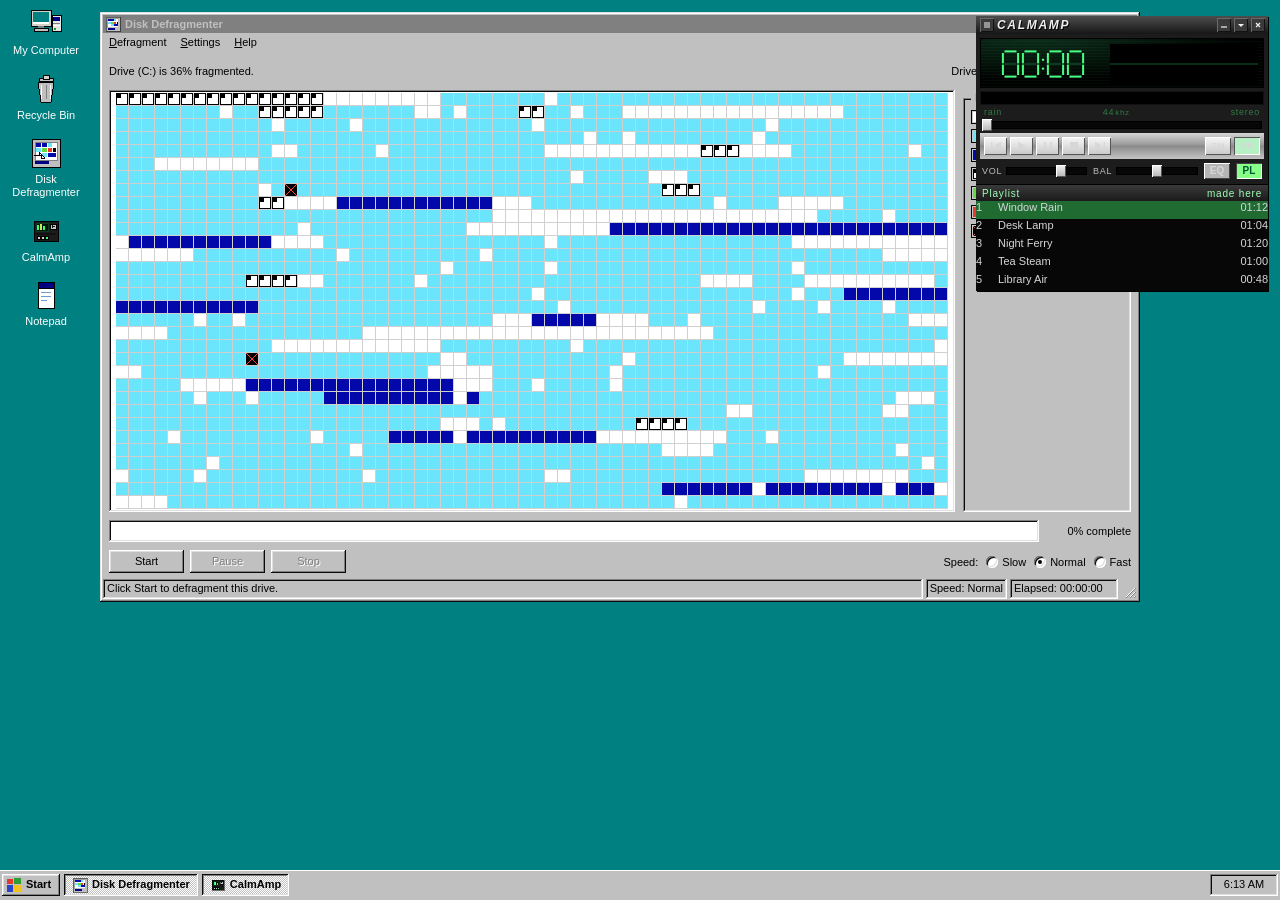
==== commit 47cc1933: "Add a Windows 98 Notepad that saves a local text file. New, Open, and Save stay on this computer: th" ====
--- a/index.html
+++ b/index.html
@@ -75,6 +75,11 @@
       <rect x="5" y="12" width="6" height="1" fill="#000"/>
       <rect x="3" y="13" width="10" height="2" fill="#808080" stroke="#000" stroke-width="1"/>
     </symbol>
+    <symbol id="i-note" viewBox="0 0 32 32">
+      <rect x="8" y="3" width="16" height="26" fill="#fff" stroke="#000" stroke-width="1"/>
+      <rect x="8" y="3" width="16" height="6" fill="#000080" stroke="#000" stroke-width="1"/>
+      <path d="M11 13 H21 M11 17 H21 M11 21 H17" stroke="#6a9ad4" stroke-width="1"/>
+    </symbol>
     <symbol id="i-amp" viewBox="0 0 32 32">
       <rect x="4" y="6" width="24" height="20" fill="#1b1b1b" stroke="#000" stroke-width="1"/>
       <rect x="6" y="8" width="12" height="8" fill="#04160c" stroke="#0c3b22" stroke-width="1"/>
@@ -124,6 +129,10 @@
         <svg class="ico ico-lg" aria-hidden="true"><use href="#i-amp"/></svg>
         <span>CalmAmp</span>
       </button>
+      <button type="button" class="icon" data-icon="note">
+        <svg class="ico ico-lg" aria-hidden="true"><use href="#i-note"/></svg>
+        <span>Notepad</span>
+      </button>
     </div>
 
     <section class="window active" id="winDefrag" aria-labelledby="titleText">
@@ -303,6 +312,57 @@
       </div>
     </section>
 
+    <section class="window" id="winNote" hidden aria-labelledby="noteTitle">
+      <div class="title-bar" id="noteTitleBar">
+        <svg class="ico ico-sm" aria-hidden="true"><use href="#i-note"/></svg>
+        <div class="title-text" id="noteTitle">Untitled - Notepad</div>
+        <div class="title-controls">
+          <button type="button" class="title-btn" id="noteMin" aria-label="Minimize">
+            <svg aria-hidden="true"><use href="#g-min"/></svg>
+          </button>
+          <button type="button" class="title-btn" id="noteMax" aria-label="Maximize">
+            <svg id="noteGlyphMax" aria-hidden="true"><use href="#g-max"/></svg>
+            <svg id="noteGlyphRestore" hidden aria-hidden="true"><use href="#g-restore"/></svg>
+          </button>
+          <button type="button" class="title-btn" id="noteClose" aria-label="Close">
+            <svg aria-hidden="true"><use href="#g-close"/></svg>
+          </button>
+        </div>
+      </div>
+      <div class="menu-bar">
+        <div class="menu">
+          <button type="button" class="menu-btn" id="noteFileBtn" aria-expanded="false" aria-haspopup="menu"><span class="acc">F</span>ile</button>
+          <div class="menu-pop" role="menu" hidden>
+            <button type="button" role="menuitem" data-action="note-new"><span class="acc">N</span>ew</button>
+            <button type="button" role="menuitem" data-action="note-open"><span class="acc">O</span>pen...</button>
+            <button type="button" role="menuitem" data-action="note-save"><span class="acc">S</span>ave</button>
+            <div class="menu-sep" role="separator"></div>
+            <button type="button" role="menuitem" data-action="note-exit">E<span class="acc">x</span>it</button>
+          </div>
+        </div>
+        <div class="menu">
+          <button type="button" class="menu-btn" id="noteEditBtn" aria-expanded="false" aria-haspopup="menu"><span class="acc">E</span>dit</button>
+          <div class="menu-pop" role="menu" hidden>
+            <button type="button" role="menuitem" data-action="note-undo"><span class="acc">U</span>ndo</button>
+            <div class="menu-sep" role="separator"></div>
+            <button type="button" role="menuitem" data-action="note-cut">Cu<span class="acc">t</span></button>
+            <button type="button" role="menuitem" data-action="note-copy"><span class="acc">C</span>opy</button>
+            <button type="button" role="menuitem" data-action="note-paste"><span class="acc">P</span>aste</button>
+            <button type="button" role="menuitem" data-action="note-delete"><span class="acc">D</span>elete</button>
+            <div class="menu-sep" role="separator"></div>
+            <button type="button" role="menuitem" data-action="note-all">Select <span class="acc">A</span>ll</button>
+          </div>
+        </div>
+      </div>
+      <div class="client note-client">
+        <textarea id="noteText" wrap="off" spellcheck="false" aria-label="Notepad text"></textarea>
+      </div>
+      <div class="status-bar">
+        <div class="status-field status-main" id="noteStatus"></div>
+        <div class="status-field note-pos" id="notePos">Ln 1, Col 1</div>
+      </div>
+    </section>
+
     <section class="window amp" id="winAmp" hidden tabindex="-1" aria-labelledby="ampLogo">
       <div class="amp-title" id="ampTitleBar">
         <button type="button" class="amp-winbtn" id="ampMenuBtn" aria-haspopup="menu" aria-expanded="false" aria-label="CalmAmp menu">
@@ -399,6 +459,10 @@
               <svg class="ico ico-sm" aria-hidden="true"><use href="#i-amp"/></svg>
               <span>CalmAmp</span>
             </button>
+            <button type="button" data-action="open-note">
+              <svg class="ico ico-sm" aria-hidden="true"><use href="#i-note"/></svg>
+              <span>Notepad</span>
+            </button>
             <div class="menu-sep" role="separator"></div>
             <button type="button" data-action="shutdown">
               <svg class="ico ico-sm" aria-hidden="true"><use href="#i-shut"/></svg>
@@ -419,6 +483,10 @@
         <button type="button" class="task-btn" id="taskAmp" hidden aria-pressed="false">
           <svg class="ico ico-sm" aria-hidden="true"><use href="#i-amp"/></svg>
           <span>CalmAmp</span>
+        </button>
+        <button type="button" class="task-btn" id="taskNote" hidden aria-pressed="false">
+          <svg class="ico ico-sm" aria-hidden="true"><use href="#i-note"/></svg>
+          <span>Notepad</span>
         </button>
       </div>
       <div class="tray">
@@ -490,6 +558,26 @@
       <div class="about-copy" id="msgText"></div>
       <div class="dialog-actions">
         <button type="button" class="cmd" id="msgOk" data-default data-dlg-x>OK</button>
+      </div>
+    </div>
+  </div>
+
+  <div class="window dialog" id="dlgNote" role="dialog" aria-modal="true" aria-labelledby="noteAskTitle" hidden>
+    <div class="title-bar">
+      <svg class="ico ico-sm" aria-hidden="true"><use href="#i-note"/></svg>
+      <div class="title-text" id="noteAskTitle">Notepad</div>
+      <div class="title-controls">
+        <button type="button" class="title-btn" id="noteAskX" aria-label="Close">
+          <svg aria-hidden="true"><use href="#g-close"/></svg>
+        </button>
+      </div>
+    </div>
+    <div class="dialog-body">
+      <div class="about-copy" id="noteAskText"></div>
+      <div class="dialog-actions dialog-actions-end">
+        <button type="button" class="cmd" id="noteYes">Yes</button>
+        <button type="button" class="cmd" id="noteNo">No</button>
+        <button type="button" class="cmd" id="noteCancel">Cancel</button>
       </div>
     </div>
   </div>
@@ -547,5 +635,6 @@
   </noscript>
   <script src="defrag.js"></script>
   <script src="calmamp.js"></script>
+  <script src="notepad.js"></script>
 </body>
 </html>
--- a/styles.css
+++ b/styles.css
@@ -1376,3 +1376,54 @@
   .amp-marquee span { animation: none; padding-left: 6px; }
   .window.amp.is-idle .amp-play { animation: none; }
 }
+
+/* ---- Notepad, beside Disk Defragmenter ---- */
+
+#winNote {
+  left: 118px;
+  top: 44px;
+  width: min(460px, calc(100vw - 20px));
+  height: min(320px, calc(100vh - 78px));
+}
+
+#winNote.maximized {
+  left: 0 !important;
+  top: 0 !important;
+  width: 100% !important;
+  height: calc(100% - 30px) !important;
+}
+
+.note-client {
+  padding: 2px;
+  gap: 0;
+}
+
+#noteText {
+  flex: 1 1 auto;
+  width: 100%;
+  min-height: 0;
+  height: 100%;
+  margin: 0;
+  resize: none;
+  border: none;
+  padding: 3px 4px;
+  background: #fff;
+  color: #000;
+  font-family: "Liberation Mono", "Courier New", monospace;
+  font-size: 13px;
+  line-height: 1.35;
+  box-shadow: var(--sunken);
+  user-select: text;
+  -webkit-user-select: text;
+  cursor: text;
+}
+
+#noteAskText { white-space: pre-line; }
+
+.note-pos {
+  min-width: 92px;
+  text-align: center;
+  flex: none;
+}
+
+#dlgNote { width: min(380px, calc(100vw - 24px)); }
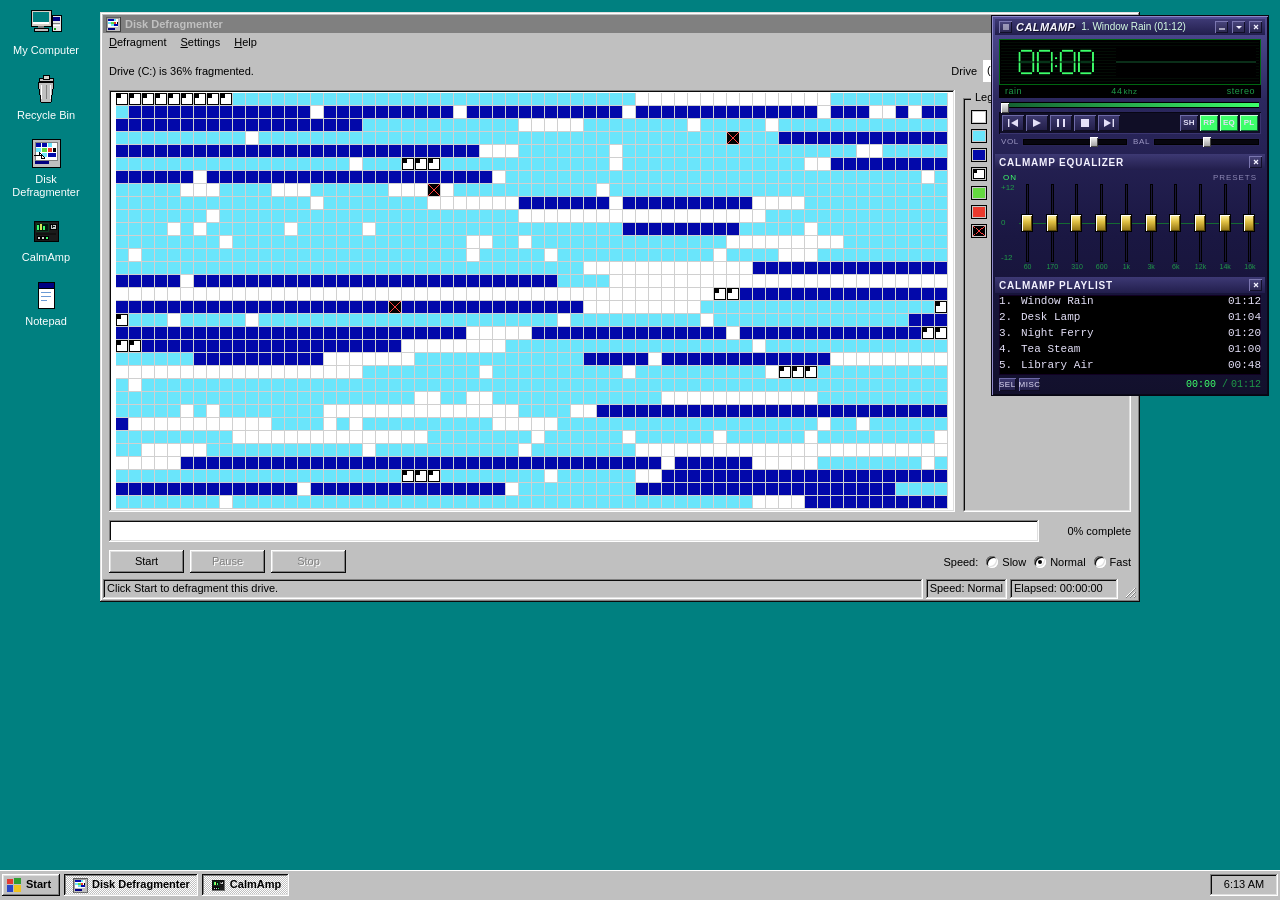
==== commit 9b51f3a3: "Restyle CalmAmp to match a classic purple player skin. The main window, equalizer, and playlist now " ====
--- a/index.html
+++ b/index.html
@@ -369,8 +369,8 @@
           <svg viewBox="0 0 8 8" width="8" height="8" aria-hidden="true"><path d="M1 2 H7 M1 4 H7 M1 6 H7" stroke="currentColor" stroke-width="1"/></svg>
         </button>
         <div class="amp-logo" id="ampLogo">CALMAMP</div>
+        <div class="amp-marquee"><span id="ampSong">Press play. The sound is made in this window.</span></div>
         <span class="amp-shade-time" id="ampShadeTime">00:00</span>
-        <span class="amp-title-gap"></span>
         <button type="button" class="amp-winbtn amp-shade-play" id="ampShadePlay" aria-label="Play or pause">
           <svg class="play" viewBox="0 0 8 8" width="8" height="8" aria-hidden="true"><path d="M2 1 L7 4 L2 7 Z" fill="currentColor"/></svg>
           <svg class="pause" viewBox="0 0 8 8" width="8" height="8" aria-hidden="true"><path d="M2 1 H3.4 V7 H2 Z M4.6 1 H6 V7 H4.6 Z" fill="currentColor"/></svg>
@@ -381,7 +381,7 @@
         <button type="button" class="amp-winbtn" id="ampShade" aria-pressed="false" aria-label="Shade window">
           <svg viewBox="0 0 8 8" width="8" height="8" aria-hidden="true"><path d="M1 3 H7 L4 6 Z" fill="currentColor"/></svg>
         </button>
-        <button type="button" class="amp-winbtn" id="ampClose" aria-label="Close">
+        <button type="button" class="amp-winbtn amp-x" id="ampClose" aria-label="Close">
           <svg viewBox="0 0 8 8" width="8" height="8" aria-hidden="true"><path d="M2 2 L6 6 M6 2 L2 6" stroke="currentColor" stroke-width="1.2"/></svg>
         </button>
         <div class="amp-pop" id="ampMenu" role="menu" hidden>
@@ -393,11 +393,10 @@
           <button type="button" class="amp-time" id="ampTimeBtn" aria-label="Elapsed 00:00. Activate to show time remaining.">
             <canvas id="ampTime" width="236" height="80"></canvas>
           </button>
-          <button type="button" class="amp-visbtn" id="ampVisBtn" aria-label="Spectrum. Activate to switch to the oscilloscope.">
-            <canvas id="ampVis" width="156" height="40"></canvas>
-          </button>
-        </div>
-        <div class="amp-marquee"><span id="ampSong">Press play. The sound is made in this window.</span></div>
+          <button type="button" class="amp-visbtn" id="ampVisBtn" aria-label="Oscilloscope. Activate to switch to the spectrum.">
+            <canvas id="ampVis" width="90" height="36"></canvas>
+          </button>
+        </div>
         <div class="amp-meta">
           <span id="ampKind">soft</span>
           <span id="ampRate">44<span>kHz</span></span>
@@ -423,21 +422,44 @@
           <span class="amp-transport-gap"></span>
           <button type="button" class="amp-mode" id="ampShuffle" aria-pressed="false" title="Shuffle" aria-label="Shuffle">SH</button>
           <button type="button" class="amp-mode" id="ampRepeat" aria-pressed="true" title="Repeat" aria-label="Repeat">RP</button>
+          <button type="button" class="amp-mode" id="ampEqBtn" aria-pressed="true">EQ</button>
+          <button type="button" class="amp-mode" id="ampPlBtn" aria-pressed="true">PL</button>
         </div>
         <div class="amp-mix">
           <label>VOL <input id="ampVol" type="range" min="0" max="100" value="70" aria-label="Volume"></label>
           <label>BAL <input id="ampBal" type="range" min="-100" max="100" value="0" aria-label="Balance"></label>
-          <button type="button" id="ampEqBtn" aria-pressed="false">EQ</button>
-          <button type="button" id="ampPlBtn" aria-pressed="true">PL</button>
-        </div>
-        <div class="amp-eq" id="ampEq" hidden></div>
+        </div>
+      </div>
+      <div class="amp-eq" id="ampEq">
+        <div class="amp-subhead">
+          <span>CALMAMP EQUALIZER</span>
+          <button type="button" class="amp-winbtn amp-x" id="ampEqX" aria-label="Close equalizer">
+            <svg viewBox="0 0 8 8" width="8" height="8" aria-hidden="true"><path d="M2 2 L6 6 M6 2 L2 6" stroke="currentColor" stroke-width="1.2"/></svg>
+          </button>
+        </div>
+        <div class="amp-eq-tools">
+          <span class="amp-lamp is-on">ON</span>
+          <span class="amp-eq-presets">PRESETS</span>
+        </div>
+        <div class="amp-eq-graph">
+          <div class="amp-eq-scale" aria-hidden="true"><span>+12</span><span>0</span><span>-12</span></div>
+          <div class="amp-eq-bands" id="ampEqBands"></div>
+        </div>
       </div>
       <div class="amp-pl" id="ampPl">
-        <div class="amp-pl-bar">
-          <span>Playlist</span>
-          <span>made here</span>
+        <div class="amp-subhead">
+          <span>CALMAMP PLAYLIST</span>
+          <button type="button" class="amp-winbtn amp-x" id="ampPlX" aria-label="Close playlist">
+            <svg viewBox="0 0 8 8" width="8" height="8" aria-hidden="true"><path d="M2 2 L6 6 M6 2 L2 6" stroke="currentColor" stroke-width="1.2"/></svg>
+          </button>
         </div>
         <div class="amp-pl-list" id="ampList" role="listbox" aria-label="Calm pieces"></div>
+        <div class="amp-pl-foot">
+          <button type="button" class="amp-pl-btn" id="ampSel">SEL</button>
+          <button type="button" class="amp-pl-btn" id="ampMisc">MISC</button>
+          <span class="amp-pl-clock" id="ampPlClock">00:00</span>
+          <span class="amp-pl-total" id="ampPlTotal">01:12</span>
+        </div>
       </div>
       <div class="sr" id="ampLive" aria-live="polite"></div>
     </section>
--- a/styles.css
+++ b/styles.css
@@ -987,17 +987,18 @@
   }
 }
 
-/* ---- CalmAmp, a late-90s player on the desktop ---- */
+/* ---- CalmAmp, skinned like a classic purple media player ---- */
 
 .window.amp {
-  width: min(292px, calc(100vw - 16px));
-  padding: 0;
-  background: #2a2a2a;
-  color: #d7d7d7;
+  width: min(276px, calc(100vw - 16px));
+  padding: 3px;
+  color: #e4e0f8;
+  background:
+    linear-gradient(180deg, #524e96 0%, #2c285f 22%, #1a1742 58%, #12102c 100%);
   box-shadow:
-    inset 1px 1px 0 #6d6d6d,
-    inset -1px -1px 0 #000,
-    1px 1px 0 #000;
+    inset 1px 1px 0 #8d89c8,
+    inset -1px -1px 0 #090818,
+    0 0 0 1px #070612;
   top: 16px;
   right: 12px;
 }
@@ -1014,55 +1015,64 @@
 
 .window.amp button:focus-visible { outline-offset: -2px; }
 
-.amp-title {
+.amp-title,
+.amp-subhead {
   position: relative;
   display: flex;
   align-items: center;
-  gap: 3px;
-  height: 18px;
+  gap: 4px;
+  height: 16px;
   padding: 0 3px 0 4px;
-  background: linear-gradient(#4d4d4d, #161616);
-  color: #f0f0f0;
-  flex: none;
-}
+  background: linear-gradient(180deg, #3d3974, #221e4c);
+  color: #f4f2ff;
+  flex: none;
+  font-size: 10px;
+  letter-spacing: 0.08em;
+  font-weight: 700;
+}
+
+.amp-subhead { margin-top: 3px; }
+.amp-subhead span { flex: 1; min-width: 0; }
 
 .amp-logo {
   font-family: "Liberation Sans", Tahoma, sans-serif;
   font-weight: 700;
   font-style: italic;
-  font-size: 12px;
-  letter-spacing: 0.14em;
-  line-height: 16px;
-  text-shadow: 1px 1px 0 #000;
-  flex: none;
-}
-
-.amp-title-gap { flex: 1; min-width: 4px; }
+  font-size: 11px;
+  letter-spacing: 0.04em;
+  line-height: 14px;
+  color: #f7f6ff;
+  text-shadow: 1px 1px 0 #120f28;
+  flex: none;
+}
 
 .amp-shade-time {
   display: none;
   margin-left: auto;
   font-family: "Liberation Mono", "Courier New", monospace;
   font-size: 11px;
-  color: #49ff86;
+  color: #3dff6a;
   letter-spacing: 0.04em;
 }
 
 .window.amp.shaded .amp-shade-time { display: block; }
-.window.amp.shaded .amp-title-gap { display: none; }
+.window.amp.shaded .amp-marquee,
 .window.amp.shaded .amp-body,
+.window.amp.shaded .amp-eq,
 .window.amp.shaded .amp-pl { display: none; }
 
 .amp-winbtn {
-  width: 14px;
-  height: 14px;
+  width: 13px;
+  height: 12px;
   display: grid;
   place-items: center;
-  background: #3a3a3a;
+  background: linear-gradient(#4a467e, #2a264f);
   color: #eee;
-  box-shadow: inset 1px 1px #6a6a6a, inset -1px -1px #111;
-  flex: none;
-}
+  box-shadow: inset 1px 1px #7a76b0, inset -1px -1px #121028;
+  flex: none;
+}
+
+.amp-x { color: #ffb15a; }
 
 .amp-winbtn:active:not(:disabled) {
   box-shadow: inset 1px 1px #111, inset -1px -1px #6a6a6a;
@@ -1104,17 +1114,19 @@
   outline: none;
 }
 
-.amp-body { flex: none; background: #1c1c1c; }
+.amp-body { flex: none; background: transparent; }
 
 .amp-lcd {
   display: flex;
-  gap: 6px;
-  padding: 6px 6px 4px;
+  gap: 4px;
+  align-items: center;
+  height: 46px;
   margin: 4px 4px 0;
+  padding: 4px 5px;
   background:
-    repeating-linear-gradient(to bottom, rgba(60, 255, 120, 0.04) 0 1px, transparent 1px 3px),
-    radial-gradient(120% 140% at 20% 0%, #0c2e1a, #000 62%);
-  box-shadow: inset 0 0 0 1px #000, inset 1px 1px 0 #333;
+    repeating-linear-gradient(to bottom, rgba(61, 255, 106, 0.05) 0 1px, transparent 1px 3px),
+    #000;
+  box-shadow: inset 0 0 0 1px #061, inset 0 0 0 2px #000;
 }
 
 .amp-time,
@@ -1126,33 +1138,39 @@
   padding: 0;
 }
 
-.amp-time { flex: none; width: 118px; height: 40px; }
-.amp-time canvas { display: block; width: 118px; height: 40px; }
-
-.amp-visbtn { flex: 1; min-width: 0; height: 40px; }
+.amp-time { flex: none; width: 108px; height: 36px; }
+.amp-time canvas { display: block; width: 108px; height: 36px; }
+
+.amp-visbtn { flex: 1; min-width: 0; height: 32px; }
 .amp-visbtn canvas {
   display: block;
   width: 100%;
-  height: 40px;
+  height: 32px;
   image-rendering: pixelated;
 }
 
-.amp-marquee {
-  margin: 3px 4px 0;
+.amp-title .amp-marquee {
+  flex: 1;
+  min-width: 0;
+  margin: 0;
+  height: 14px;
   overflow: hidden;
-  height: 14px;
-  background: #000;
-  color: #7dff9a;
-  box-shadow: inset 0 0 0 1px #111;
+  background: transparent;
+  color: #c8ffd4;
+  box-shadow: none;
 }
 
 .amp-marquee span {
-  display: inline-block;
-  padding-left: 100%;
+  display: block;
+  overflow: hidden;
+  padding-left: 2px;
   white-space: nowrap;
+  text-overflow: ellipsis;
   line-height: 14px;
   font-size: 10px;
-  animation: amp-marquee 16s linear infinite;
+  font-weight: 400;
+  letter-spacing: 0;
+  color: #d7ffe4;
 }
 
 @keyframes amp-marquee {
@@ -1163,23 +1181,25 @@
 .amp-meta {
   display: flex;
   justify-content: space-between;
-  padding: 2px 8px 0;
+  margin: 0 4px;
+  padding: 1px 6px 2px;
+  background: #000;
   font-size: 9px;
-  letter-spacing: 0.08em;
+  letter-spacing: 0.06em;
   text-transform: lowercase;
-  color: #2f7a45;
+  color: #1f9a48;
 }
 
 .amp-meta span span { font-size: 8px; margin-left: 1px; }
-#ampStereo.is-on { color: #49ff86; text-shadow: 0 0 4px rgba(73, 255, 134, 0.55); }
+#ampStereo.is-on { color: #3dff6a; text-shadow: 0 0 4px rgba(61, 255, 106, 0.65); }
 
 .amp-seek,
 .amp-mix input[type="range"] {
   -webkit-appearance: none;
   appearance: none;
-  height: 8px;
-  background: #070707;
-  box-shadow: inset 0 0 0 1px #000, inset 1px 1px 0 #3a3a3a;
+  height: 6px;
+  background: #07060f;
+  box-shadow: inset 0 0 0 1px #000, 0 0 0 1px #2a2558;
   margin: 0;
 }
 
@@ -1189,81 +1209,85 @@
 .amp-mix input[type="range"]::-webkit-slider-thumb {
   -webkit-appearance: none;
   appearance: none;
-  width: 10px;
-  height: 12px;
-  background: linear-gradient(#f4f4f4, #b5b5b5);
-  box-shadow: inset 1px 1px #fff, inset -1px -1px #555;
+  width: 8px;
+  height: 10px;
+  background: linear-gradient(#f4f4f4, #9a9a9a);
+  box-shadow: inset 1px 1px #fff, inset -1px -1px #444;
+}
+
+.amp-seek::-webkit-slider-runnable-track {
+  height: 4px;
+  background: linear-gradient(90deg, #145c30, #3dff6a);
 }
 
 .amp-transport {
   display: flex;
   align-items: center;
-  gap: 3px;
+  gap: 2px;
   margin: 2px 4px 0;
-  padding: 4px;
-  background: linear-gradient(#d5d5d5, #9a9a9a 45%, #8a8a8a 50%, #c4c4c4);
+  padding: 3px;
+  background: #100e26;
+  box-shadow: inset 1px 1px #070614, inset -1px -1px #3a3570;
 }
 
 .amp-transport-gap { flex: 1; }
 
 .amp-tbtn,
 .amp-mode {
-  width: 23px;
-  height: 18px;
+  width: 22px;
+  height: 16px;
   flex: none;
   display: grid;
   place-items: center;
-  color: #222;
-  background: linear-gradient(#f7f7f7, #c8c8c8);
-  box-shadow: inset 1px 1px #fff, inset -1px -1px #555;
+  color: #e6e2f8;
+  background: linear-gradient(#3e3a70, #221e48);
+  box-shadow: inset 1px 1px #6e6aa8, inset -1px -1px #100e22;
 }
 
 .amp-tbtn:active:not(:disabled),
 .amp-mode:active:not(:disabled),
-.amp-tbtn[aria-pressed="true"],
-.amp-mode[aria-pressed="true"] {
-  box-shadow: inset 1px 1px #555, inset -1px -1px #fff;
-  background: #bdbdbd;
+.amp-tbtn[aria-pressed="true"] {
+  box-shadow: inset 1px 1px #100e22, inset -1px -1px #6e6aa8;
+  background: #1a1738;
   padding: 0;
 }
 
-.amp-play { color: #0c7a34; }
-.window.amp.is-playing .amp-play {
-  background: #d9f5df;
-  color: #086;
-}
+.amp-play { color: #3dff6a; }
+.window.amp.is-playing .amp-play { color: #b6ffc8; }
 
 .window.amp.is-idle .amp-play {
   animation: amp-nudge 2.6s ease-in-out infinite;
 }
 
 @keyframes amp-nudge {
-  0%, 100% { color: #0c7a34; }
-  50% { color: #49ff86; }
+  0%, 100% { color: #3dff6a; }
+  50% { color: #eafff0; }
 }
 
 .amp-mode {
   width: auto;
-  min-width: 26px;
-  padding: 0 5px;
-  font-size: 9px;
+  min-width: 18px;
+  padding: 0 3px;
+  font-size: 8px;
   font-weight: 700;
-  letter-spacing: 0.04em;
+  letter-spacing: 0.02em;
+  color: #c8c4e4;
 }
 
 .amp-mode:active:not(:disabled),
-.amp-mode[aria-pressed="true"] { padding: 0 4px; }
+.amp-mode[aria-pressed="true"] { padding: 0 3px; }
 
 .amp-mode[aria-pressed="true"] {
-  background: #b6f0c4;
-  color: #064;
+  color: #04210f;
+  background: #3dff6a;
+  box-shadow: inset 1px 1px #c8ffd8, inset -1px -1px #0c6a32;
 }
 
 .amp-mix {
   display: flex;
   align-items: center;
   gap: 6px;
-  padding: 4px 6px 5px;
+  padding: 3px 6px 5px;
 }
 
 .amp-mix label {
@@ -1272,105 +1296,170 @@
   gap: 4px;
   flex: 1;
   min-width: 0;
-  font-size: 9px;
+  font-size: 8px;
   letter-spacing: 0.08em;
-  color: #bdbdbd;
+  color: #9d98c4;
 }
 
 .amp-mix input { flex: 1; min-width: 0; width: 0; }
 
-.amp-mix button,
-.amp-mix button:active:not(:disabled) {
-  flex: none;
-  min-width: 26px;
-  height: 16px;
-  padding: 0 5px;
-  font-size: 10px;
-  font-weight: 700;
-  color: #222;
-  background: #b5b5b5;
-  box-shadow: inset 1px 1px #fff, inset -1px -1px #444;
-}
-
-.amp-mix button[aria-pressed="true"] {
-  color: #053;
-  background: #8f8;
-  box-shadow: inset 1px 1px #444, inset -1px -1px #fff;
-}
-
-.amp-eq {
-  display: flex;
+.amp-eq { background: transparent; }
+
+.amp-eq-tools {
+  display: flex;
+  align-items: center;
   justify-content: space-between;
-  gap: 2px;
-  padding: 4px 6px 6px;
-  background: #141414;
-  border-top: 1px solid #000;
+  padding: 3px 8px 0;
+  font-size: 8px;
+  letter-spacing: 0.12em;
+  color: #8d88b4;
+}
+
+.amp-lamp.is-on { color: #3dff6a; }
+
+.amp-eq-graph {
+  display: flex;
+  gap: 4px;
+  padding: 2px 6px 4px;
+}
+
+.amp-eq-scale {
+  display: flex;
+  flex-direction: column;
+  justify-content: space-between;
+  height: 78px;
+  font-size: 8px;
+  color: #1f9a48;
+  line-height: 1;
+}
+
+.amp-eq-bands {
+  position: relative;
+  flex: 1;
+  display: flex;
+  justify-content: space-between;
+  align-items: flex-end;
+  min-width: 0;
+}
+
+.amp-eq-bands::before {
+  content: "";
+  position: absolute;
+  left: 0;
+  right: 0;
+  top: 39px;
+  height: 1px;
+  background: #146b32;
+  pointer-events: none;
 }
 
 .amp-band {
+  position: relative;
+  z-index: 1;
   display: flex;
   flex-direction: column;
   align-items: center;
-  gap: 2px;
-  width: 22px;
-  color: #8a8a8a;
-  font-size: 8px;
+  gap: 1px;
+  width: 18px;
+  color: #1f9a48;
+  font-size: 7px;
   letter-spacing: 0;
 }
 
 .amp-band input[type="range"] {
   writing-mode: vertical-lr;
   direction: rtl;
-  appearance: slider-vertical;
+  appearance: none;
   width: 14px;
-  height: 64px;
+  height: 78px;
   background: transparent;
   box-shadow: none;
-}
-
-.amp-pl { background: #070707; border-top: 1px solid #000; }
-
-.amp-pl-bar {
-  display: flex;
-  justify-content: space-between;
-  align-items: center;
+  margin: 0;
+}
+
+.amp-band input[type="range"]::-webkit-slider-runnable-track {
+  width: 3px;
+  background: #1a1638;
+  box-shadow: inset 0 0 0 1px #000;
+}
+
+.amp-band input[type="range"]::-webkit-slider-thumb {
+  -webkit-appearance: none;
+  appearance: none;
+  width: 10px;
   height: 16px;
-  padding: 0 6px;
-  background: linear-gradient(#3a3a3a, #1a1a1a);
-  color: #9dffb4;
-  font-size: 10px;
-  letter-spacing: 0.08em;
-}
-
-.amp-pl-list { max-height: 96px; overflow: auto; }
-
-.amp-pl-list::-webkit-scrollbar { width: 10px; background: #141414; }
+  margin-left: -4px;
+  background: linear-gradient(#fff4a8, #e0c044 42%, #8d7010);
+  box-shadow: inset 1px 1px #fff, inset -1px -1px #5a4808, 0 0 0 1px #000;
+}
+
+.amp-pl { background: transparent; }
+
+.amp-pl-list {
+  max-height: 96px;
+  margin: 2px 4px 0;
+  overflow: auto;
+  background: #000;
+  box-shadow: inset 0 0 0 1px #102;
+}
+
+.amp-pl-list::-webkit-scrollbar { width: 8px; background: #120f28; }
 .amp-pl-list::-webkit-scrollbar-thumb {
-  background: #3a3a3a;
-  box-shadow: inset 1px 1px #555, inset -1px -1px #111;
+  background: #3a3568;
+  box-shadow: inset 1px 1px #6a66a0, inset -1px -1px #100e22;
 }
 
 .amp-track,
 .amp-track:active:not(:disabled) {
   display: grid;
-  grid-template-columns: 16px 1fr auto;
-  gap: 6px;
+  grid-template-columns: 18px 1fr auto;
+  gap: 4px;
   width: 100%;
-  height: 18px;
-  padding: 0 6px;
+  height: 16px;
+  padding: 0 4px;
   text-align: left;
   background: transparent;
   box-shadow: none;
-  color: #8d8d8d;
+  color: #1aaa4e;
+  font-family: "Liberation Mono", "Courier New", monospace;
   font-size: 11px;
 }
 
-.amp-track.is-current { color: #d8ffe4; }
+.amp-track.is-current,
 .amp-track[aria-selected="true"],
 .amp-track[aria-selected="true"]:active {
-  background: #1f6b32;
-  color: #fff;
-}
+  background: transparent;
+  color: #7dff6b;
+}
+
+.amp-pl-foot {
+  display: flex;
+  align-items: center;
+  gap: 3px;
+  padding: 3px 4px 1px;
+}
+
+.amp-pl-btn,
+.amp-pl-btn:active:not(:disabled) {
+  height: 13px;
+  padding: 0 4px;
+  font-size: 8px;
+  letter-spacing: 0.06em;
+  color: #d9d6ee;
+  background: linear-gradient(#3e3a70, #221e48);
+  box-shadow: inset 1px 1px #6e6aa8, inset -1px -1px #100e22;
+}
+
+.amp-pl-clock,
+.amp-pl-total {
+  margin-left: auto;
+  font-family: "Liberation Mono", "Courier New", monospace;
+  font-size: 10px;
+  color: #3dff6a;
+}
+
+.amp-pl-total { margin-left: 0; color: #1f9a48; }
+.amp-pl-total::before { content: "/"; margin: 0 3px; color: #1f9a48; }
 
 @media (prefers-reduced-motion: reduce) {
   .amp-marquee span { animation: none; padding-left: 6px; }
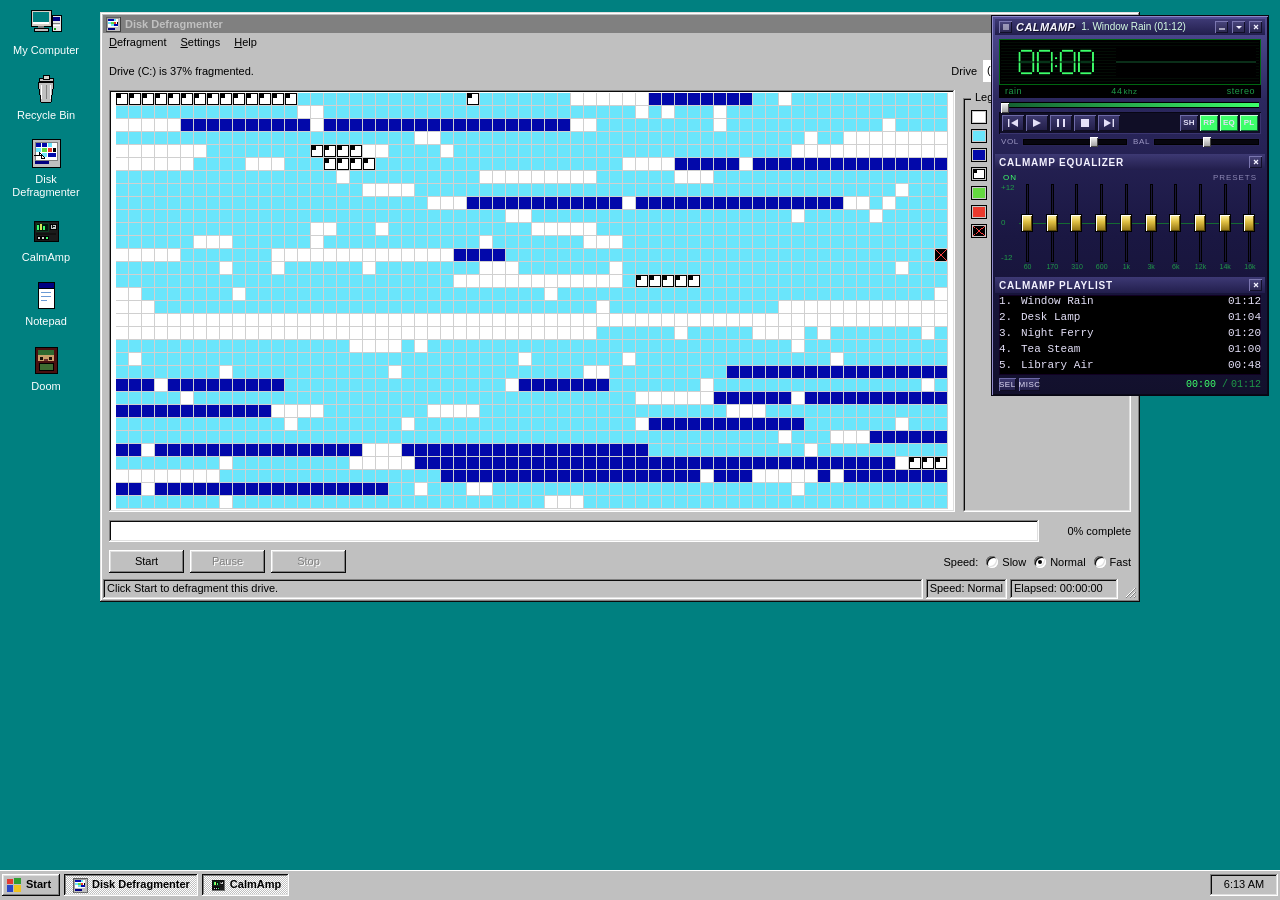
==== commit a0fd2c33: "Add a DOOM window that starts the js-dos game. The desktop icon opens a window and, on click, downlo" ====
--- a/index.html
+++ b/index.html
@@ -75,6 +75,15 @@
       <rect x="5" y="12" width="6" height="1" fill="#000"/>
       <rect x="3" y="13" width="10" height="2" fill="#808080" stroke="#000" stroke-width="1"/>
     </symbol>
+    <symbol id="i-doom" viewBox="0 0 32 32">
+      <rect x="5" y="3" width="22" height="26" fill="#4a1010" stroke="#000" stroke-width="1"/>
+      <rect x="8" y="6" width="16" height="5" fill="#2f6a30"/>
+      <rect x="8" y="11" width="16" height="6" fill="#c9a06a"/>
+      <rect x="10" y="13" width="3" height="3" fill="#1a1008"/>
+      <rect x="19" y="13" width="3" height="3" fill="#1a1008"/>
+      <rect x="14" y="15" width="4" height="2" fill="#6a3030"/>
+      <rect x="9" y="19" width="14" height="7" fill="#3d6b32" stroke="#000" stroke-width="1"/>
+    </symbol>
     <symbol id="i-note" viewBox="0 0 32 32">
       <rect x="8" y="3" width="16" height="26" fill="#fff" stroke="#000" stroke-width="1"/>
       <rect x="8" y="3" width="16" height="6" fill="#000080" stroke="#000" stroke-width="1"/>
@@ -133,6 +142,10 @@
         <svg class="ico ico-lg" aria-hidden="true"><use href="#i-note"/></svg>
         <span>Notepad</span>
       </button>
+      <button type="button" class="icon" data-icon="doom">
+        <svg class="ico ico-lg" aria-hidden="true"><use href="#i-doom"/></svg>
+        <span>Doom</span>
+      </button>
     </div>
 
     <section class="window active" id="winDefrag" aria-labelledby="titleText">
@@ -309,6 +322,42 @@
       <div class="status-bar">
         <div class="status-field status-main">3 object(s)</div>
         <div class="status-field">My Computer</div>
+      </div>
+    </section>
+
+    <section class="window" id="winDoom" hidden aria-labelledby="doomTitle">
+      <div class="title-bar" id="doomTitleBar">
+        <svg class="ico ico-sm" aria-hidden="true"><use href="#i-doom"/></svg>
+        <div class="title-text" id="doomTitle">DOOM</div>
+        <div class="title-controls">
+          <button type="button" class="title-btn" id="doomMin" aria-label="Minimize">
+            <svg aria-hidden="true"><use href="#g-min"/></svg>
+          </button>
+          <button type="button" class="title-btn" id="doomMax" aria-label="Maximize">
+            <svg id="doomGlyphMax" aria-hidden="true"><use href="#g-max"/></svg>
+            <svg id="doomGlyphRestore" hidden aria-hidden="true"><use href="#g-restore"/></svg>
+          </button>
+          <button type="button" class="title-btn" id="doomClose" aria-label="Close">
+            <svg aria-hidden="true"><use href="#g-close"/></svg>
+          </button>
+        </div>
+      </div>
+      <div class="menu-bar">
+        <div class="menu">
+          <button type="button" class="menu-btn" aria-expanded="false" aria-haspopup="menu"><span class="acc">G</span>ame</button>
+          <div class="menu-pop" role="menu" hidden>
+            <button type="button" role="menuitem" data-action="doom-full">Full screen</button>
+            <div class="menu-sep" role="separator"></div>
+            <button type="button" role="menuitem" data-action="doom-exit">Exit</button>
+          </div>
+        </div>
+      </div>
+      <div class="client doom-client">
+        <div id="doomBox"></div>
+      </div>
+      <div class="status-bar">
+        <div class="status-field status-main" id="doomStatus">Click the picture to start. DOOM is loaded from js-dos.com.</div>
+        <div class="status-field doom-keys">Arrows, S fire, W use</div>
       </div>
     </section>
 
@@ -485,6 +534,10 @@
               <svg class="ico ico-sm" aria-hidden="true"><use href="#i-note"/></svg>
               <span>Notepad</span>
             </button>
+            <button type="button" data-action="open-doom">
+              <svg class="ico ico-sm" aria-hidden="true"><use href="#i-doom"/></svg>
+              <span>Doom</span>
+            </button>
             <div class="menu-sep" role="separator"></div>
             <button type="button" data-action="shutdown">
               <svg class="ico ico-sm" aria-hidden="true"><use href="#i-shut"/></svg>
@@ -509,6 +562,10 @@
         <button type="button" class="task-btn" id="taskNote" hidden aria-pressed="false">
           <svg class="ico ico-sm" aria-hidden="true"><use href="#i-note"/></svg>
           <span>Notepad</span>
+        </button>
+        <button type="button" class="task-btn" id="taskDoom" hidden aria-pressed="false">
+          <svg class="ico ico-sm" aria-hidden="true"><use href="#i-doom"/></svg>
+          <span>Doom</span>
         </button>
       </div>
       <div class="tray">
@@ -658,5 +715,6 @@
   <script src="defrag.js"></script>
   <script src="calmamp.js"></script>
   <script src="notepad.js"></script>
+  <script src="doom.js"></script>
 </body>
 </html>
--- a/styles.css
+++ b/styles.css
@@ -1516,3 +1516,53 @@
 }
 
 #dlgNote { width: min(380px, calc(100vw - 24px)); }
+
+/* ---- DOOM, played from js-dos inside a desktop window ---- */
+
+#winDoom {
+  left: 128px;
+  top: 24px;
+  width: min(680px, calc(100vw - 20px));
+  height: min(480px, calc(100vh - 64px));
+}
+
+#winDoom.maximized {
+  left: 0 !important;
+  top: 0 !important;
+  width: 100% !important;
+  height: calc(100% - 30px) !important;
+}
+
+.doom-client {
+  padding: 2px;
+  gap: 0;
+  background: #000;
+}
+
+#doomBox {
+  flex: 1 1 auto;
+  min-height: 0;
+  width: 100%;
+  height: 100%;
+  background: #000;
+}
+
+#winDoom .dosbox-container {
+  width: 100% !important;
+  height: 100% !important;
+  min-width: 0;
+  min-height: 0;
+}
+
+#winDoom .dosbox-canvas {
+  display: block;
+  width: 100%;
+  height: 100%;
+  background: #000;
+  image-rendering: pixelated;
+}
+
+.doom-keys {
+  flex: none;
+  min-width: 132px;
+}
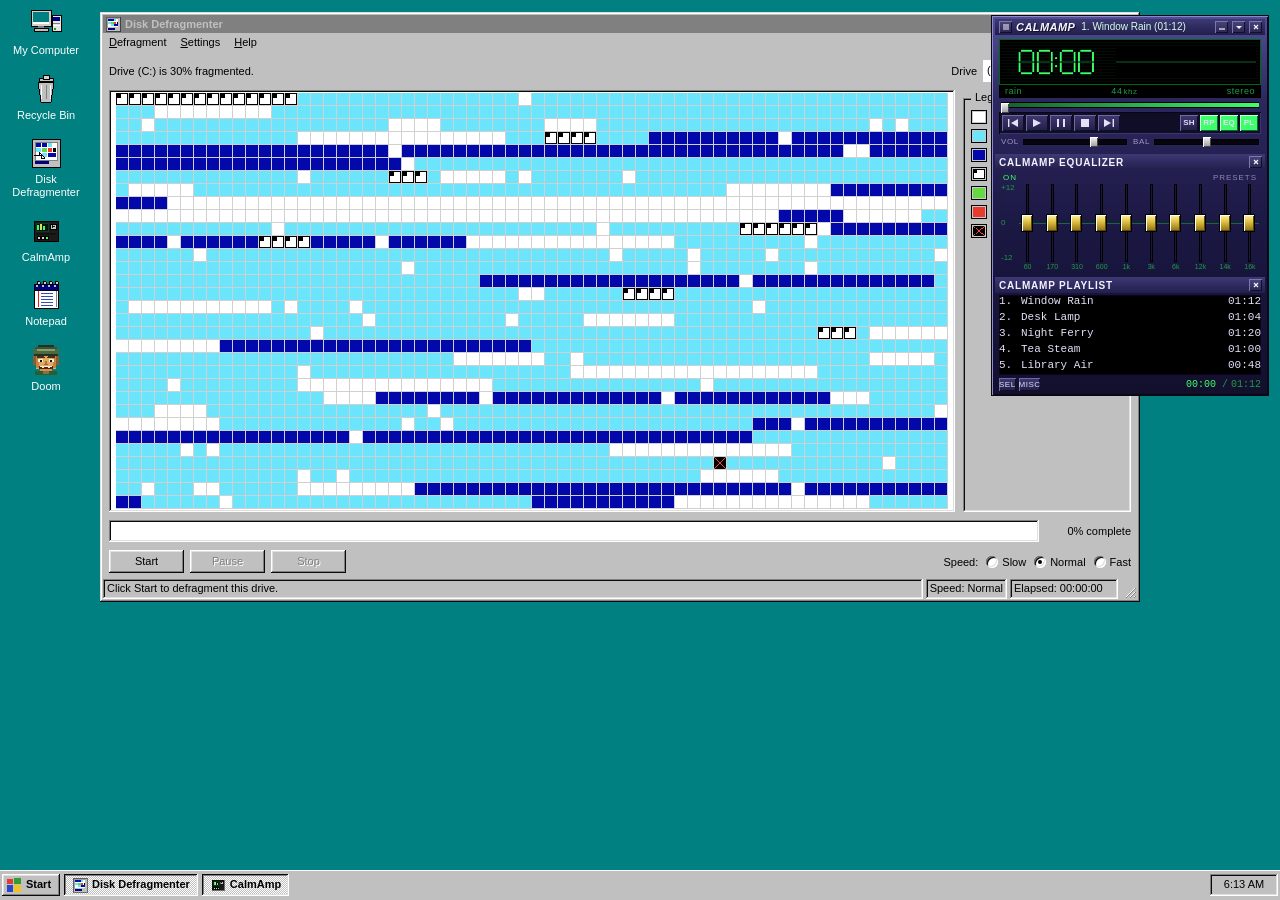
==== commit 14119e85: "Redraw the Doom and Notepad icons, and stop Doom when its window closes. The notepad matches the old" ====
--- a/index.html
+++ b/index.html
@@ -76,18 +76,52 @@
       <rect x="3" y="13" width="10" height="2" fill="#808080" stroke="#000" stroke-width="1"/>
     </symbol>
     <symbol id="i-doom" viewBox="0 0 32 32">
-      <rect x="5" y="3" width="22" height="26" fill="#4a1010" stroke="#000" stroke-width="1"/>
-      <rect x="8" y="6" width="16" height="5" fill="#2f6a30"/>
-      <rect x="8" y="11" width="16" height="6" fill="#c9a06a"/>
-      <rect x="10" y="13" width="3" height="3" fill="#1a1008"/>
-      <rect x="19" y="13" width="3" height="3" fill="#1a1008"/>
-      <rect x="14" y="15" width="4" height="2" fill="#6a3030"/>
-      <rect x="9" y="19" width="14" height="7" fill="#3d6b32" stroke="#000" stroke-width="1"/>
+      <rect x="8" y="1" width="16" height="2" fill="#243022"/>
+      <rect x="5" y="3" width="22" height="2" fill="#3c5236"/>
+      <rect x="3" y="5" width="26" height="5" fill="#4e6842"/>
+      <rect x="7" y="5" width="18" height="2" fill="#86a06a"/>
+      <rect x="4" y="10" width="24" height="2" fill="#243222"/>
+      <rect x="3" y="12" width="3" height="9" fill="#8d5c34"/>
+      <rect x="26" y="12" width="3" height="9" fill="#8d5c34"/>
+      <rect x="6" y="12" width="20" height="13" fill="#e2aa5e"/>
+      <rect x="6" y="12" width="3" height="12" fill="#c48440"/>
+      <rect x="23" y="12" width="3" height="12" fill="#c48440"/>
+      <rect x="7" y="12" width="7" height="2" fill="#4a2c14"/>
+      <rect x="18" y="12" width="7" height="2" fill="#4a2c14"/>
+      <rect x="13" y="13" width="2" height="1" fill="#4a2c14"/>
+      <rect x="17" y="13" width="2" height="1" fill="#4a2c14"/>
+      <rect x="8" y="15" width="5" height="3" fill="#f3efe2"/>
+      <rect x="19" y="15" width="5" height="3" fill="#f3efe2"/>
+      <rect x="10" y="16" width="2" height="2" fill="#140e08"/>
+      <rect x="20" y="16" width="2" height="2" fill="#140e08"/>
+      <rect x="15" y="17" width="2" height="4" fill="#b87438"/>
+      <rect x="14" y="20" width="4" height="1" fill="#a06630"/>
+      <rect x="9" y="22" width="14" height="3" fill="#5a2020"/>
+      <rect x="10" y="22" width="12" height="1" fill="#f2e8d4"/>
+      <rect x="12" y="23" width="2" height="1" fill="#f2e8d4"/>
+      <rect x="18" y="23" width="2" height="1" fill="#f2e8d4"/>
+      <rect x="10" y="25" width="12" height="2" fill="#d0924a"/>
+      <rect x="5" y="27" width="22" height="4" fill="#2f5c2c"/>
+      <rect x="13" y="27" width="6" height="3" fill="#8a7040"/>
     </symbol>
     <symbol id="i-note" viewBox="0 0 32 32">
-      <rect x="8" y="3" width="16" height="26" fill="#fff" stroke="#000" stroke-width="1"/>
-      <rect x="8" y="3" width="16" height="6" fill="#000080" stroke="#000" stroke-width="1"/>
-      <path d="M11 13 H21 M11 17 H21 M11 21 H17" stroke="#6a9ad4" stroke-width="1"/>
+      <rect x="7" y="2" width="3" height="4" rx="1" fill="#d0d0d0" stroke="#000" stroke-width="1"/>
+      <rect x="13" y="2" width="3" height="4" rx="1" fill="#d0d0d0" stroke="#000" stroke-width="1"/>
+      <rect x="19" y="2" width="3" height="4" rx="1" fill="#d0d0d0" stroke="#000" stroke-width="1"/>
+      <rect x="25" y="2" width="3" height="4" rx="1" fill="#d0d0d0" stroke="#000" stroke-width="1"/>
+      <rect x="4" y="5" width="24" height="6" fill="#000080" stroke="#000" stroke-width="1"/>
+      <rect x="6" y="6" width="2" height="2" fill="#c0c0c0"/>
+      <rect x="12" y="6" width="2" height="2" fill="#c0c0c0"/>
+      <rect x="18" y="6" width="2" height="2" fill="#c0c0c0"/>
+      <rect x="24" y="6" width="2" height="2" fill="#c0c0c0"/>
+      <rect x="4" y="11" width="24" height="18" fill="#fff" stroke="#000" stroke-width="1"/>
+      <rect x="26" y="12" width="1" height="16" fill="#808080"/>
+      <rect x="8" y="12" width="1" height="16" fill="#e02020"/>
+      <rect x="11" y="14" width="12" height="1" fill="#3050b0"/>
+      <rect x="11" y="17" width="12" height="1" fill="#3050b0"/>
+      <rect x="11" y="20" width="12" height="1" fill="#3050b0"/>
+      <rect x="11" y="23" width="12" height="1" fill="#3050b0"/>
+      <rect x="11" y="26" width="12" height="1" fill="#3050b0"/>
     </symbol>
     <symbol id="i-amp" viewBox="0 0 32 32">
       <rect x="4" y="6" width="24" height="20" fill="#1b1b1b" stroke="#000" stroke-width="1"/>
@@ -353,7 +387,7 @@
         </div>
       </div>
       <div class="client doom-client">
-        <div id="doomBox"></div>
+        <iframe id="doomFrame" title="DOOM" src="about:blank" allow="fullscreen"></iframe>
       </div>
       <div class="status-bar">
         <div class="status-field status-main" id="doomStatus">Click the picture to start. DOOM is loaded from js-dos.com.</div>
--- a/styles.css
+++ b/styles.css
@@ -1539,29 +1539,15 @@
   background: #000;
 }
 
-#doomBox {
+#doomFrame {
   flex: 1 1 auto;
-  min-height: 0;
   width: 100%;
   height: 100%;
+  min-height: 0;
+  border: 0;
   background: #000;
 }
 
-#winDoom .dosbox-container {
-  width: 100% !important;
-  height: 100% !important;
-  min-width: 0;
-  min-height: 0;
-}
-
-#winDoom .dosbox-canvas {
-  display: block;
-  width: 100%;
-  height: 100%;
-  background: #000;
-  image-rendering: pixelated;
-}
-
 .doom-keys {
   flex: none;
   min-width: 132px;
